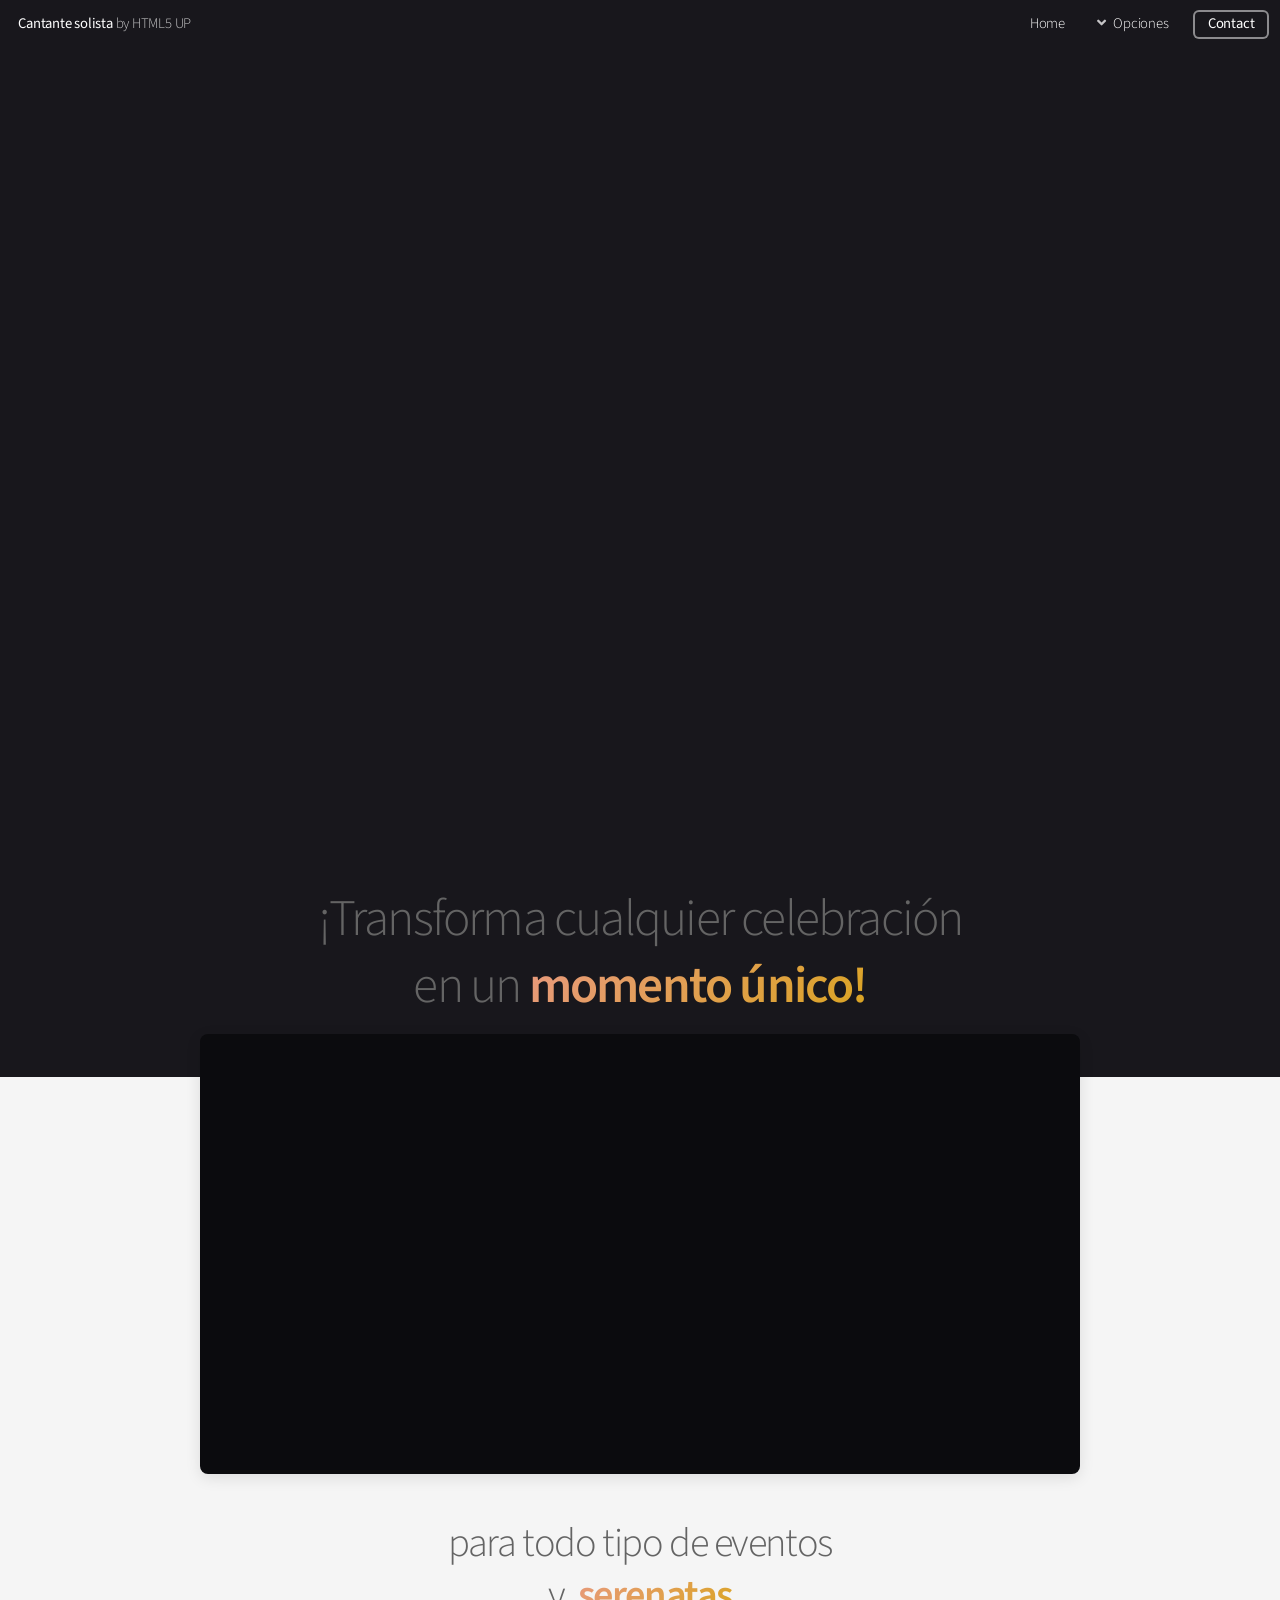
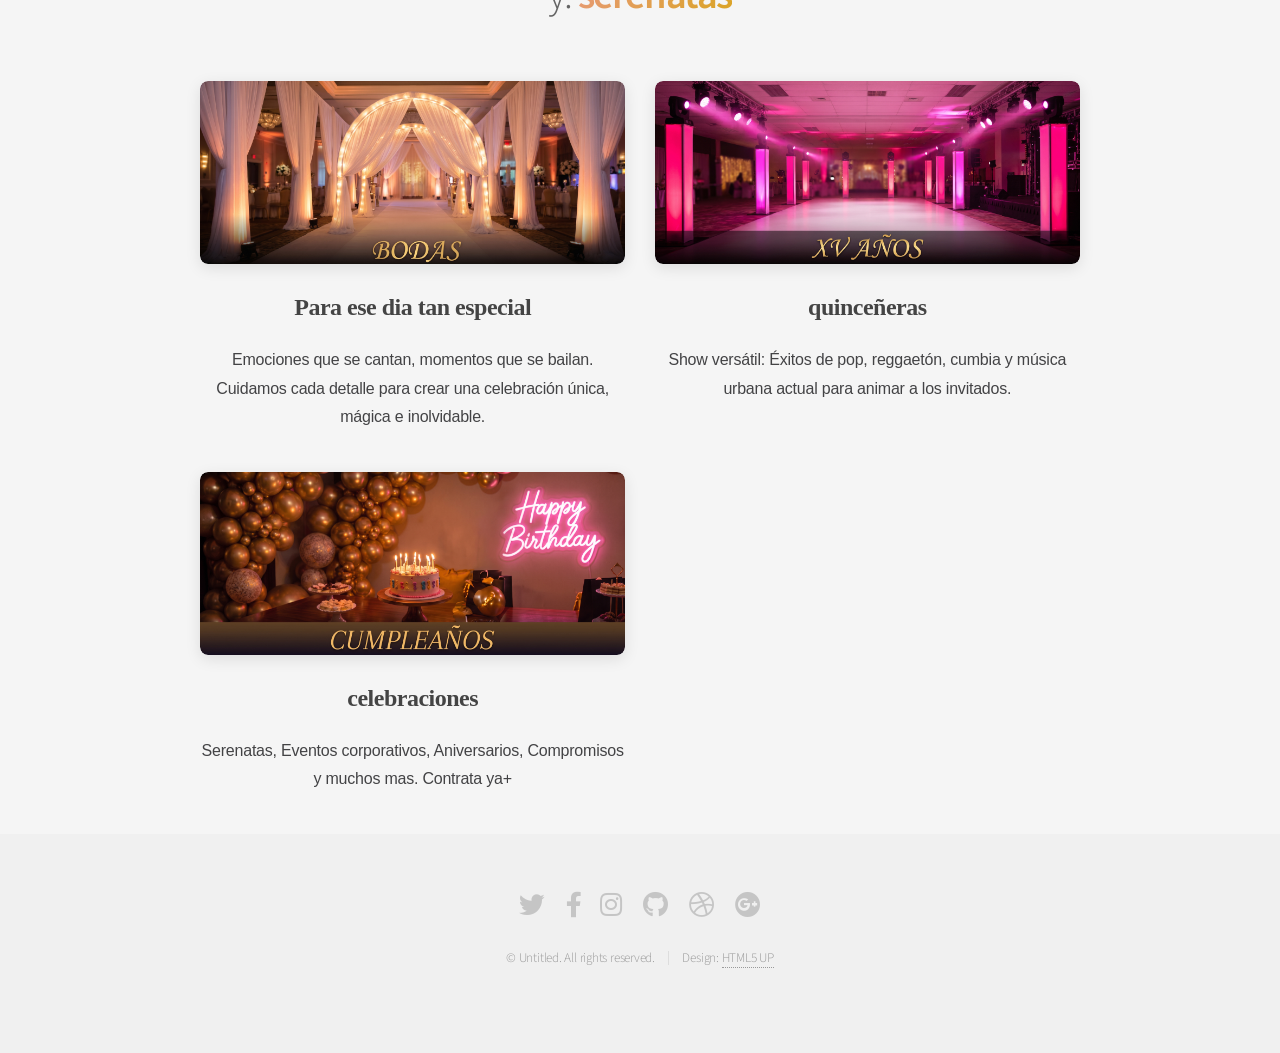
==== index.html @ b0fb89ee "form linked" ====
<!DOCTYPE HTML>
<!--
	Alpha by HTML5 UP
	html5up.net | @ajlkn
	Free for personal and commercial use under the CCA 3.0 license (html5up.net/license)
-->
<html>
	<head>
		<title>Alpha by HTML5 UP</title>
		<meta charset="utf-8" />
		<meta name="viewport" content="width=device-width, initial-scale=1, user-scalable=no" />
		<link rel="stylesheet" href="assets/css/main.css" />
		<link rel="stylesheet" href="assets/css/custom.css" />
	</head>
	<body class="landing is-preload">
		<div id="page-wrapper">

			<!-- Header -->
				<header id="header" class="alt">
					<h1><a href="index.html">Cantante solista</a> by HTML5 UP</h1>
					<nav id="nav">
						<ul>
							<li><a href="index.html">Home</a></li>
							<li>
								<a href="#" class="icon solid fa-angle-down">Opciones</a>
								<ul>
									<li><a href="generic.html">Galeria</a></li>
									<li><a href="contrataciones.html">Contrataciones</a></li>
								
									<li><a href="generic2.html">About</a></li>
									<!-- 	<li>
										<a href="#">Submenu</a>
										<ul>
											<li><a href="#">Option One</a></li>
											<li><a href="#">Option Two</a></li>
											<li><a href="#">Option Three</a></li>
											<li><a href="#">Option Four</a></li>
										</ul>
									</li>-->
								</ul>
							</li>
							<li><a href="contact.html" class="button">Contact</a></li> 
						</ul>
					</nav>
				</header>

			<!-- Banner -->
				<section id="banner">
    <!-- Tu video de fondo -->
    <video id="hero-video" autoplay muted playsinline poster="images/primer-cuadro.jpg">
        <source src="images/hero_img.mp4" type="video/mp4">
    </video>

    <!-- NUEVO: Contenedor para animar todo el texto junto -->
    <div id="banner-text">
        <h2>Cantante Solista</h2>
        
        <div class="banner-badge-container">
            <span class="badge-pill">
                <i class="icon solid fa-star"></i> 100% VERSÁTIL <i class="icon solid fa-star"></i>
            </span>
            <p class="banner-highlight">
                ¡Hago de tu evento <span class="gold-sparkle">algo inolvidable!</span>
            </p>
            <span class="banner-subtag">Pasión, Energía &amp; Elegancia</span>
        </div>

        <ul class="actions special">
            <li><a href="#contacto" class="button">Contáctame</a></li>
        </ul>
    </div>
</section>

			<!-- Main -->
				<section id="main" class="container">
    <section class="box special intro-hero">
        <header class="major">
            <h2 class="title-dynamic">
                ¡Transforma cualquier celebración 
                <br />
                en un <span class="highlight-text">momento único!</span>
            </h2>
          
        </header>
        
        <!-- Contenedor con efecto de brillo interactivo -->
       <div class="image featured image-interactive">
    <!-- Reemplazamos <img> por <video> -->
   <video autoplay loop muted playsinline preload="auto">
    <source src="images/PrimerVideo.mp4" type="video/mp4" autoplay loop muted playsinline>
    Tu navegador no soporta videos HTML5.
</video>

    <div class="image-overlay-glow"></div>
</div>
    </section>

				<!--	<section class="box special features">
						<div class="features-row">
							<section>
								<span class="icon solid major fa-bolt accent2"></span>
								<h3>Magna etiam</h3>
								<p>Integer volutpat ante et accumsan commophasellus sed aliquam feugiat lorem aliquet ut enim rutrum phasellus iaculis accumsan dolore magna aliquam veroeros.</p>
							</section>
							<section>
								<span class="icon solid major fa-chart-area accent3"></span>
								<h3>Ipsum dolor</h3>
								<p>Integer volutpat ante et accumsan commophasellus sed aliquam feugiat lorem aliquet ut enim rutrum phasellus iaculis accumsan dolore magna aliquam veroeros.</p>
							</section>
						</div>
						<div class="features-row">
							<section>
								<span class="icon solid major fa-cloud accent4"></span>
								<h3>Sed feugiat</h3>
								<p>Integer volutpat ante et accumsan commophasellus sed aliquam feugiat lorem aliquet ut enim rutrum phasellus iaculis accumsan dolore magna aliquam veroeros.</p>
							</section>
							<section>
								<span class="icon solid major fa-lock accent5"></span>
								<h3>Enim phasellus</h3>
								<p>Integer volutpat ante et accumsan commophasellus sed aliquam feugiat lorem aliquet ut enim rutrum phasellus iaculis accumsan dolore magna aliquam veroeros.</p>
							</section>
						</div>
					</section>
-->

<header class="major">
            <h2 class="title-dynamic">
                para todo tipo de eventos 
                <br />
               y.
			    <span class="highlight-text">serenatas</span>
            </h2>
          
        </header>














					<div class="row">
						<div class="col-6 col-12-narrower">

							<section class="box special">
								<span class="image featured"><img src="images/bodas2.jfif" alt="" /></span>
								<h3>Para ese dia tan especial</h3>
								<p>Emociones que se cantan, momentos que se bailan. Cuidamos cada detalle  para crear una celebración única, mágica e inolvidable.</p>
								
							</section>

						</div>


	<div class="col-6 col-12-narrower">

							<section class="box special">
								<span class="image featured"><img src="images/xv1.jfif" alt="" /></span>
								<h3>quinceñeras</h3>
								<p>Show versátil: Éxitos de pop, reggaetón, cumbia y música urbana actual para animar a los invitados.</p>
								
							</section>

						</div>








						<div class="col-6 col-12-narrower">

							<section class="box special">
								<span class="image featured"><img src="images/cumple2.jfif" alt="" /></span>
								<h3>celebraciones</h3>
								<p>Serenatas, Eventos corporativos, Aniversarios, Compromisos y muchos mas. Contrata ya+</p>
								
							</section>

						</div>
					</div>

				</section>

			<!-- CTA -->
			

			<!-- Footer -->
				<footer id="footer">
					<ul class="icons">
						<li><a href="#" class="icon brands fa-twitter"><span class="label">Twitter</span></a></li>
						<li><a href="#" class="icon brands fa-facebook-f"><span class="label">F
						<li><a href="#" class="icon brands fa-instagram"><span class="label">Instagram</span></a></li>
						<li><a href="#" class="icon brands fa-github"><span class="label">Github</span></a></li>
						<li><a href="#" class="icon brands fa-dribbble"><span class="label">Dribbble</span></a></li>
						<li><a href="#" class="icon brands fa-google-plus"><span class="label">Google+</span></a></li>
					</ul>
					<ul class="copyright">
						<li>&copy; Untitled. All rights reserved.</li><li>Design: <a href="http://html5up.net">HTML5 UP</a></li>
					</ul>
				</footer>

		</div>

		<!-- Scripts -->
			<script src="assets/js/jquery.min.js"></script>
			<script src="assets/js/jquery.dropotron.min.js"></script>
			<script src="assets/js/jquery.scrollex.min.js"></script>
			<script src="assets/js/browser.min.js"></script>
			<script src="assets/js/breakpoints.min.js"></script>
			<script src="assets/js/util.js"></script>
			<script src="assets/js/main.js"></script>



		<script>
    document.addEventListener("DOMContentLoaded", function() {
        var bgVideo = document.getElementById("hero-video");
        var bannerText = document.getElementById("banner-text");

        if (bgVideo && bannerText) {
            
            // Evento: Cuando el video llega a su fin
            bgVideo.addEventListener("ended", function() {
                // 1. Desvanece el video
                bgVideo.style.opacity = "0";
                setTimeout(function() {
                    bgVideo.style.display = "none";
                }, 500);
                
                // 2. Aparece el texto con animación
                bannerText.classList.add("show-text");
            });

            // Seguro (Fallback): Si el navegador de un celular bloquea el video por ahorro de batería, 
            // mostramos el texto de inmediato para que tu página no se quede vacía.
            var playPromise = bgVideo.play();
            if (playPromise !== undefined) {
                playPromise.catch(function(error) {
                    bannerText.classList.add("show-text");
                });
            }
        }
    });
</script>
	</body>
</html>
---- assets/css/main.css ----
@import url("fontawesome-all.min.css");
@import url("https://fonts.googleapis.com/css?family=Source+Sans+Pro:300,400,300italic,400italic");

/*
	Alpha by HTML5 UP
	html5up.net | @ajlkn
	Free for personal and commercial use under the CCA 3.0 license (html5up.net/license)
*/

/* Reset */

	html, body, div, span, applet, object,
	iframe, h1, h2, h3, h4, h5, h6, p, blockquote,
	pre, a, abbr, acronym, address, big, cite,
	code, del, dfn, em, img, ins, kbd, q, s, samp,
	small, strike, strong, sub, sup, tt, var, b,
	u, i, center, dl, dt, dd, ol, ul, li, fieldset,
	form, label, legend, table, caption, tbody,
	tfoot, thead, tr, th, td, article, aside,
	canvas, details, embed, figure, figcaption,
	footer, header, hgroup, menu, nav, output, ruby,
	section, summary, time, mark, audio, video {
		margin: 0;
		padding: 0;
		border: 0;
		font-size: 100%;
		font: inherit;
		vertical-align: baseline;
	}

	article, aside, details, figcaption, figure,
	footer, header, hgroup, menu, nav, section {
		display: block;
	}

	body {
		line-height: 1;
	}

	ol, ul {
		list-style: none;
	}

	blockquote, q {
		quotes: none;
	}

		blockquote:before, blockquote:after, q:before, q:after {
			content: '';
			content: none;
		}

	table {
		border-collapse: collapse;
		border-spacing: 0;
	}

	body {
		-webkit-text-size-adjust: none;
	}

	mark {
		background-color: transparent;
		color: inherit;
	}

	input::-moz-focus-inner {
		border: 0;
		padding: 0;
	}

	input, select, textarea {
		-moz-appearance: none;
		-webkit-appearance: none;
		-ms-appearance: none;
		appearance: none;
	}

/* Basic */

	@-ms-viewport {
		width: device-width;
	}

	body {
		-ms-overflow-style: scrollbar;
	}

	@media screen and (max-width: 480px) {

		html, body {
			min-width: 320px;
		}

	}

	html {
		box-sizing: border-box;
	}

	*, *:before, *:after {
		box-sizing: inherit;
	}

	body {
		background: #f5f5f5;
	}

	body, input, select, textarea {
		color: #777;
		font-family: "Source Sans Pro", sans-serif;
		font-size: 16pt;
		font-weight: 300;
		line-height: 1.65em;
		letter-spacing: -0.015em;
	}

	a {
		-moz-transition: color 0.2s ease-in-out, border-bottom-color 0.2s ease-in-out;
		-webkit-transition: color 0.2s ease-in-out, border-bottom-color 0.2s ease-in-out;
		-ms-transition: color 0.2s ease-in-out, border-bottom-color 0.2s ease-in-out;
		transition: color 0.2s ease-in-out, border-bottom-color 0.2s ease-in-out;
		border-bottom: dotted 1px;
		color: #e89980;
		text-decoration: none;
	}

		a:hover {
			border-bottom-color: transparent;
		}

	strong, b {
		color: #646464;
		font-weight: 400;
	}

	em, i {
		font-style: italic;
	}

	p {
		margin: 0 0 2em 0;
	}

	h1, h2, h3, h4, h5, h6 {
		color: #646464;
		font-weight: 300;
		line-height: 1em;
		margin: 0 0 0.5em 0;
	}

		h1 a, h2 a, h3 a, h4 a, h5 a, h6 a {
			color: inherit;
			text-decoration: none;
		}

	h2 {
		font-size: 2.25em;
		line-height: 1.5em;
		letter-spacing: -0.035em;
	}

	h3 {
		font-size: 1.75em;
		line-height: 1.5em;
		letter-spacing: -0.025em;
	}

	h4 {
		font-size: 1.1em;
		line-height: 1.5em;
		letter-spacing: 0;
	}

	h5 {
		font-size: 0.9em;
		line-height: 1.5em;
		letter-spacing: 0;
	}

	h6 {
		font-size: 0.7em;
		line-height: 1.5em;
		letter-spacing: 0;
	}

	sub {
		font-size: 0.8em;
		position: relative;
		top: 0.5em;
	}

	sup {
		font-size: 0.8em;
		position: relative;
		top: -0.5em;
	}

	hr {
		border: 0;
		border-bottom: solid 2px #e5e5e5;
		margin: 2em 0;
	}

		hr.major {
			margin: 3em 0;
		}

	blockquote {
		border-left: solid 4px #e5e5e5;
		font-style: italic;
		margin: 0 0 2em 0;
		padding: 0.5em 0 0.5em 2em;
	}

	pre {
		-webkit-overflow-scrolling: touch;
		background: #f8f8f8;
		border-radius: 6px;
		border: solid 1px #e5e5e5;
		font-family: monospace;
		font-size: 0.9em;
		line-height: 1.75em;
		margin: 0 0 2em 0;
		overflow-x: auto;
		padding: 1em 1.5em;
	}

	code {
		background: #f8f8f8;
		border-radius: 6px;
		border: solid 1px #e5e5e5;
		font-family: monospace;
		font-size: 0.9em;
		margin: 0 0.25em;
		padding: 0.25em 0.65em;
	}

	.align-left {
		text-align: left;
	}

	.align-center {
		text-align: center;
	}

	.align-right {
		text-align: right;
	}

/* Row */

	.row {
		display: flex;
		flex-wrap: wrap;
		box-sizing: border-box;
		align-items: stretch;
	}

		.row > * {
			box-sizing: border-box;
		}

		.row.gtr-uniform > * > :last-child {
			margin-bottom: 0;
		}

		.row.aln-left {
			justify-content: flex-start;
		}

		.row.aln-center {
			justify-content: center;
		}

		.row.aln-right {
			justify-content: flex-end;
		}

		.row.aln-top {
			align-items: flex-start;
		}

		.row.aln-middle {
			align-items: center;
		}

		.row.aln-bottom {
			align-items: flex-end;
		}

		.row > .imp {
			order: -1;
		}

		.row > .col-1 {
			width: 8.33333%;
		}

		.row > .off-1 {
			margin-left: 8.33333%;
		}

		.row > .col-2 {
			width: 16.66667%;
		}

		.row > .off-2 {
			margin-left: 16.66667%;
		}

		.row > .col-3 {
			width: 25%;
		}

		.row > .off-3 {
			margin-left: 25%;
		}

		.row > .col-4 {
			width: 33.33333%;
		}

		.row > .off-4 {
			margin-left: 33.33333%;
		}

		.row > .col-5 {
			width: 41.66667%;
		}

		.row > .off-5 {
			margin-left: 41.66667%;
		}

		.row > .col-6 {
			width: 50%;
		}

		.row > .off-6 {
			margin-left: 50%;
		}

		.row > .col-7 {
			width: 58.33333%;
		}

		.row > .off-7 {
			margin-left: 58.33333%;
		}

		.row > .col-8 {
			width: 66.66667%;
		}

		.row > .off-8 {
			margin-left: 66.66667%;
		}

		.row > .col-9 {
			width: 75%;
		}

		.row > .off-9 {
			margin-left: 75%;
		}

		.row > .col-10 {
			width: 83.33333%;
		}

		.row > .off-10 {
			margin-left: 83.33333%;
		}

		.row > .col-11 {
			width: 91.66667%;
		}

		.row > .off-11 {
			margin-left: 91.66667%;
		}

		.row > .col-12 {
			width: 100%;
		}

		.row > .off-12 {
			margin-left: 100%;
		}

		.row.gtr-0 {
			margin-top: 0;
			margin-left: 0em;
		}

			.row.gtr-0 > * {
				padding: 0 0 0 0em;
			}

			.row.gtr-0.gtr-uniform {
				margin-top: 0em;
			}

				.row.gtr-0.gtr-uniform > * {
					padding-top: 0em;
				}

		.row.gtr-25 {
			margin-top: 0;
			margin-left: -0.5em;
		}

			.row.gtr-25 > * {
				padding: 0 0 0 0.5em;
			}

			.row.gtr-25.gtr-uniform {
				margin-top: -0.5em;
			}

				.row.gtr-25.gtr-uniform > * {
					padding-top: 0.5em;
				}

		.row.gtr-50 {
			margin-top: 0;
			margin-left: -1em;
		}

			.row.gtr-50 > * {
				padding: 0 0 0 1em;
			}

			.row.gtr-50.gtr-uniform {
				margin-top: -1em;
			}

				.row.gtr-50.gtr-uniform > * {
					padding-top: 1em;
				}

		.row {
			margin-top: 0;
			margin-left: -2em;
		}

			.row > * {
				padding: 0 0 0 2em;
			}

			.row.gtr-uniform {
				margin-top: -2em;
			}

				.row.gtr-uniform > * {
					padding-top: 2em;
				}

		.row.gtr-150 {
			margin-top: 0;
			margin-left: -3em;
		}

			.row.gtr-150 > * {
				padding: 0 0 0 3em;
			}

			.row.gtr-150.gtr-uniform {
				margin-top: -3em;
			}

				.row.gtr-150.gtr-uniform > * {
					padding-top: 3em;
				}

		.row.gtr-200 {
			margin-top: 0;
			margin-left: -4em;
		}

			.row.gtr-200 > * {
				padding: 0 0 0 4em;
			}

			.row.gtr-200.gtr-uniform {
				margin-top: -4em;
			}

				.row.gtr-200.gtr-uniform > * {
					padding-top: 4em;
				}

		@media screen and (max-width: 1680px) {

			.row {
				display: flex;
				flex-wrap: wrap;
				box-sizing: border-box;
				align-items: stretch;
			}

				.row > * {
					box-sizing: border-box;
				}

				.row.gtr-uniform > * > :last-child {
					margin-bottom: 0;
				}

				.row.aln-left {
					justify-content: flex-start;
				}

				.row.aln-center {
					justify-content: center;
				}

				.row.aln-right {
					justify-content: flex-end;
				}

				.row.aln-top {
					align-items: flex-start;
				}

				.row.aln-middle {
					align-items: center;
				}

				.row.aln-bottom {
					align-items: flex-end;
				}

				.row > .imp-wide {
					order: -1;
				}

				.row > .col-1-wide {
					width: 8.33333%;
				}

				.row > .off-1-wide {
					margin-left: 8.33333%;
				}

				.row > .col-2-wide {
					width: 16.66667%;
				}

				.row > .off-2-wide {
					margin-left: 16.66667%;
				}

				.row > .col-3-wide {
					width: 25%;
				}

				.row > .off-3-wide {
					margin-left: 25%;
				}

				.row > .col-4-wide {
					width: 33.33333%;
				}

				.row > .off-4-wide {
					margin-left: 33.33333%;
				}

				.row > .col-5-wide {
					width: 41.66667%;
				}

				.row > .off-5-wide {
					margin-left: 41.66667%;
				}

				.row > .col-6-wide {
					width: 50%;
				}

				.row > .off-6-wide {
					margin-left: 50%;
				}

				.row > .col-7-wide {
					width: 58.33333%;
				}

				.row > .off-7-wide {
					margin-left: 58.33333%;
				}

				.row > .col-8-wide {
					width: 66.66667%;
				}

				.row > .off-8-wide {
					margin-left: 66.66667%;
				}

				.row > .col-9-wide {
					width: 75%;
				}

				.row > .off-9-wide {
					margin-left: 75%;
				}

				.row > .col-10-wide {
					width: 83.33333%;
				}

				.row > .off-10-wide {
					margin-left: 83.33333%;
				}

				.row > .col-11-wide {
					width: 91.66667%;
				}

				.row > .off-11-wide {
					margin-left: 91.66667%;
				}

				.row > .col-12-wide {
					width: 100%;
				}

				.row > .off-12-wide {
					margin-left: 100%;
				}

				.row.gtr-0 {
					margin-top: 0;
					margin-left: 0em;
				}

					.row.gtr-0 > * {
						padding: 0 0 0 0em;
					}

					.row.gtr-0.gtr-uniform {
						margin-top: 0em;
					}

						.row.gtr-0.gtr-uniform > * {
							padding-top: 0em;
						}

				.row.gtr-25 {
					margin-top: 0;
					margin-left: -0.5em;
				}

					.row.gtr-25 > * {
						padding: 0 0 0 0.5em;
					}

					.row.gtr-25.gtr-uniform {
						margin-top: -0.5em;
					}

						.row.gtr-25.gtr-uniform > * {
							padding-top: 0.5em;
						}

				.row.gtr-50 {
					margin-top: 0;
					margin-left: -1em;
				}

					.row.gtr-50 > * {
						padding: 0 0 0 1em;
					}

					.row.gtr-50.gtr-uniform {
						margin-top: -1em;
					}

						.row.gtr-50.gtr-uniform > * {
							padding-top: 1em;
						}

				.row {
					margin-top: 0;
					margin-left: -2em;
				}

					.row > * {
						padding: 0 0 0 2em;
					}

					.row.gtr-uniform {
						margin-top: -2em;
					}

						.row.gtr-uniform > * {
							padding-top: 2em;
						}

				.row.gtr-150 {
					margin-top: 0;
					margin-left: -3em;
				}

					.row.gtr-150 > * {
						padding: 0 0 0 3em;
					}

					.row.gtr-150.gtr-uniform {
						margin-top: -3em;
					}

						.row.gtr-150.gtr-uniform > * {
							padding-top: 3em;
						}

				.row.gtr-200 {
					margin-top: 0;
					margin-left: -4em;
				}

					.row.gtr-200 > * {
						padding: 0 0 0 4em;
					}

					.row.gtr-200.gtr-uniform {
						margin-top: -4em;
					}

						.row.gtr-200.gtr-uniform > * {
							padding-top: 4em;
						}

		}

		@media screen and (max-width: 1280px) {

			.row {
				display: flex;
				flex-wrap: wrap;
				box-sizing: border-box;
				align-items: stretch;
			}

				.row > * {
					box-sizing: border-box;
				}

				.row.gtr-uniform > * > :last-child {
					margin-bottom: 0;
				}

				.row.aln-left {
					justify-content: flex-start;
				}

				.row.aln-center {
					justify-content: center;
				}

				.row.aln-right {
					justify-content: flex-end;
				}

				.row.aln-top {
					align-items: flex-start;
				}

				.row.aln-middle {
					align-items: center;
				}

				.row.aln-bottom {
					align-items: flex-end;
				}

				.row > .imp-normal {
					order: -1;
				}

				.row > .col-1-normal {
					width: 8.33333%;
				}

				.row > .off-1-normal {
					margin-left: 8.33333%;
				}

				.row > .col-2-normal {
					width: 16.66667%;
				}

				.row > .off-2-normal {
					margin-left: 16.66667%;
				}

				.row > .col-3-normal {
					width: 25%;
				}

				.row > .off-3-normal {
					margin-left: 25%;
				}

				.row > .col-4-normal {
					width: 33.33333%;
				}

				.row > .off-4-normal {
					margin-left: 33.33333%;
				}

				.row > .col-5-normal {
					width: 41.66667%;
				}

				.row > .off-5-normal {
					margin-left: 41.66667%;
				}

				.row > .col-6-normal {
					width: 50%;
				}

				.row > .off-6-normal {
					margin-left: 50%;
				}

				.row > .col-7-normal {
					width: 58.33333%;
				}

				.row > .off-7-normal {
					margin-left: 58.33333%;
				}

				.row > .col-8-normal {
					width: 66.66667%;
				}

				.row > .off-8-normal {
					margin-left: 66.66667%;
				}

				.row > .col-9-normal {
					width: 75%;
				}

				.row > .off-9-normal {
					margin-left: 75%;
				}

				.row > .col-10-normal {
					width: 83.33333%;
				}

				.row > .off-10-normal {
					margin-left: 83.33333%;
				}

				.row > .col-11-normal {
					width: 91.66667%;
				}

				.row > .off-11-normal {
					margin-left: 91.66667%;
				}

				.row > .col-12-normal {
					width: 100%;
				}

				.row > .off-12-normal {
					margin-left: 100%;
				}

				.row.gtr-0 {
					margin-top: 0;
					margin-left: 0em;
				}

					.row.gtr-0 > * {
						padding: 0 0 0 0em;
					}

					.row.gtr-0.gtr-uniform {
						margin-top: 0em;
					}

						.row.gtr-0.gtr-uniform > * {
							padding-top: 0em;
						}

				.row.gtr-25 {
					margin-top: 0;
					margin-left: -0.5em;
				}

					.row.gtr-25 > * {
						padding: 0 0 0 0.5em;
					}

					.row.gtr-25.gtr-uniform {
						margin-top: -0.5em;
					}

						.row.gtr-25.gtr-uniform > * {
							padding-top: 0.5em;
						}

				.row.gtr-50 {
					margin-top: 0;
					margin-left: -1em;
				}

					.row.gtr-50 > * {
						padding: 0 0 0 1em;
					}

					.row.gtr-50.gtr-uniform {
						margin-top: -1em;
					}

						.row.gtr-50.gtr-uniform > * {
							padding-top: 1em;
						}

				.row {
					margin-top: 0;
					margin-left: -2em;
				}

					.row > * {
						padding: 0 0 0 2em;
					}

					.row.gtr-uniform {
						margin-top: -2em;
					}

						.row.gtr-uniform > * {
							padding-top: 2em;
						}

				.row.gtr-150 {
					margin-top: 0;
					margin-left: -3em;
				}

					.row.gtr-150 > * {
						padding: 0 0 0 3em;
					}

					.row.gtr-150.gtr-uniform {
						margin-top: -3em;
					}

						.row.gtr-150.gtr-uniform > * {
							padding-top: 3em;
						}

				.row.gtr-200 {
					margin-top: 0;
					margin-left: -4em;
				}

					.row.gtr-200 > * {
						padding: 0 0 0 4em;
					}

					.row.gtr-200.gtr-uniform {
						margin-top: -4em;
					}

						.row.gtr-200.gtr-uniform > * {
							padding-top: 4em;
						}

		}

		@media screen and (max-width: 980px) {

			.row {
				display: flex;
				flex-wrap: wrap;
				box-sizing: border-box;
				align-items: stretch;
			}

				.row > * {
					box-sizing: border-box;
				}

				.row.gtr-uniform > * > :last-child {
					margin-bottom: 0;
				}

				.row.aln-left {
					justify-content: flex-start;
				}

				.row.aln-center {
					justify-content: center;
				}

				.row.aln-right {
					justify-content: flex-end;
				}

				.row.aln-top {
					align-items: flex-start;
				}

				.row.aln-middle {
					align-items: center;
				}

				.row.aln-bottom {
					align-items: flex-end;
				}

				.row > .imp-narrow {
					order: -1;
				}

				.row > .col-1-narrow {
					width: 8.33333%;
				}

				.row > .off-1-narrow {
					margin-left: 8.33333%;
				}

				.row > .col-2-narrow {
					width: 16.66667%;
				}

				.row > .off-2-narrow {
					margin-left: 16.66667%;
				}

				.row > .col-3-narrow {
					width: 25%;
				}

				.row > .off-3-narrow {
					margin-left: 25%;
				}

				.row > .col-4-narrow {
					width: 33.33333%;
				}

				.row > .off-4-narrow {
					margin-left: 33.33333%;
				}

				.row > .col-5-narrow {
					width: 41.66667%;
				}

				.row > .off-5-narrow {
					margin-left: 41.66667%;
				}

				.row > .col-6-narrow {
					width: 50%;
				}

				.row > .off-6-narrow {
					margin-left: 50%;
				}

				.row > .col-7-narrow {
					width: 58.33333%;
				}

				.row > .off-7-narrow {
					margin-left: 58.33333%;
				}

				.row > .col-8-narrow {
					width: 66.66667%;
				}

				.row > .off-8-narrow {
					margin-left: 66.66667%;
				}

				.row > .col-9-narrow {
					width: 75%;
				}

				.row > .off-9-narrow {
					margin-left: 75%;
				}

				.row > .col-10-narrow {
					width: 83.33333%;
				}

				.row > .off-10-narrow {
					margin-left: 83.33333%;
				}

				.row > .col-11-narrow {
					width: 91.66667%;
				}

				.row > .off-11-narrow {
					margin-left: 91.66667%;
				}

				.row > .col-12-narrow {
					width: 100%;
				}

				.row > .off-12-narrow {
					margin-left: 100%;
				}

				.row.gtr-0 {
					margin-top: 0;
					margin-left: 0em;
				}

					.row.gtr-0 > * {
						padding: 0 0 0 0em;
					}

					.row.gtr-0.gtr-uniform {
						margin-top: 0em;
					}

						.row.gtr-0.gtr-uniform > * {
							padding-top: 0em;
						}

				.row.gtr-25 {
					margin-top: 0;
					margin-left: -0.5em;
				}

					.row.gtr-25 > * {
						padding: 0 0 0 0.5em;
					}

					.row.gtr-25.gtr-uniform {
						margin-top: -0.5em;
					}

						.row.gtr-25.gtr-uniform > * {
							padding-top: 0.5em;
						}

				.row.gtr-50 {
					margin-top: 0;
					margin-left: -1em;
				}

					.row.gtr-50 > * {
						padding: 0 0 0 1em;
					}

					.row.gtr-50.gtr-uniform {
						margin-top: -1em;
					}

						.row.gtr-50.gtr-uniform > * {
							padding-top: 1em;
						}

				.row {
					margin-top: 0;
					margin-left: -2em;
				}

					.row > * {
						padding: 0 0 0 2em;
					}

					.row.gtr-uniform {
						margin-top: -2em;
					}

						.row.gtr-uniform > * {
							padding-top: 2em;
						}

				.row.gtr-150 {
					margin-top: 0;
					margin-left: -3em;
				}

					.row.gtr-150 > * {
						padding: 0 0 0 3em;
					}

					.row.gtr-150.gtr-uniform {
						margin-top: -3em;
					}

						.row.gtr-150.gtr-uniform > * {
							padding-top: 3em;
						}

				.row.gtr-200 {
					margin-top: 0;
					margin-left: -4em;
				}

					.row.gtr-200 > * {
						padding: 0 0 0 4em;
					}

					.row.gtr-200.gtr-uniform {
						margin-top: -4em;
					}

						.row.gtr-200.gtr-uniform > * {
							padding-top: 4em;
						}

		}

		@media screen and (max-width: 840px) {

			.row {
				display: flex;
				flex-wrap: wrap;
				box-sizing: border-box;
				align-items: stretch;
			}

				.row > * {
					box-sizing: border-box;
				}

				.row.gtr-uniform > * > :last-child {
					margin-bottom: 0;
				}

				.row.aln-left {
					justify-content: flex-start;
				}

				.row.aln-center {
					justify-content: center;
				}

				.row.aln-right {
					justify-content: flex-end;
				}

				.row.aln-top {
					align-items: flex-start;
				}

				.row.aln-middle {
					align-items: center;
				}

				.row.aln-bottom {
					align-items: flex-end;
				}

				.row > .imp-narrower {
					order: -1;
				}

				.row > .col-1-narrower {
					width: 8.33333%;
				}

				.row > .off-1-narrower {
					margin-left: 8.33333%;
				}

				.row > .col-2-narrower {
					width: 16.66667%;
				}

				.row > .off-2-narrower {
					margin-left: 16.66667%;
				}

				.row > .col-3-narrower {
					width: 25%;
				}

				.row > .off-3-narrower {
					margin-left: 25%;
				}

				.row > .col-4-narrower {
					width: 33.33333%;
				}

				.row > .off-4-narrower {
					margin-left: 33.33333%;
				}

				.row > .col-5-narrower {
					width: 41.66667%;
				}

				.row > .off-5-narrower {
					margin-left: 41.66667%;
				}

				.row > .col-6-narrower {
					width: 50%;
				}

				.row > .off-6-narrower {
					margin-left: 50%;
				}

				.row > .col-7-narrower {
					width: 58.33333%;
				}

				.row > .off-7-narrower {
					margin-left: 58.33333%;
				}

				.row > .col-8-narrower {
					width: 66.66667%;
				}

				.row > .off-8-narrower {
					margin-left: 66.66667%;
				}

				.row > .col-9-narrower {
					width: 75%;
				}

				.row > .off-9-narrower {
					margin-left: 75%;
				}

				.row > .col-10-narrower {
					width: 83.33333%;
				}

				.row > .off-10-narrower {
					margin-left: 83.33333%;
				}

				.row > .col-11-narrower {
					width: 91.66667%;
				}

				.row > .off-11-narrower {
					margin-left: 91.66667%;
				}

				.row > .col-12-narrower {
					width: 100%;
				}

				.row > .off-12-narrower {
					margin-left: 100%;
				}

				.row.gtr-0 {
					margin-top: 0;
					margin-left: 0em;
				}

					.row.gtr-0 > * {
						padding: 0 0 0 0em;
					}

					.row.gtr-0.gtr-uniform {
						margin-top: 0em;
					}

						.row.gtr-0.gtr-uniform > * {
							padding-top: 0em;
						}

				.row.gtr-25 {
					margin-top: 0;
					margin-left: -0.5em;
				}

					.row.gtr-25 > * {
						padding: 0 0 0 0.5em;
					}

					.row.gtr-25.gtr-uniform {
						margin-top: -0.5em;
					}

						.row.gtr-25.gtr-uniform > * {
							padding-top: 0.5em;
						}

				.row.gtr-50 {
					margin-top: 0;
					margin-left: -1em;
				}

					.row.gtr-50 > * {
						padding: 0 0 0 1em;
					}

					.row.gtr-50.gtr-uniform {
						margin-top: -1em;
					}

						.row.gtr-50.gtr-uniform > * {
							padding-top: 1em;
						}

				.row {
					margin-top: 0;
					margin-left: -2em;
				}

					.row > * {
						padding: 0 0 0 2em;
					}

					.row.gtr-uniform {
						margin-top: -2em;
					}

						.row.gtr-uniform > * {
							padding-top: 2em;
						}

				.row.gtr-150 {
					margin-top: 0;
					margin-left: -3em;
				}

					.row.gtr-150 > * {
						padding: 0 0 0 3em;
					}

					.row.gtr-150.gtr-uniform {
						margin-top: -3em;
					}

						.row.gtr-150.gtr-uniform > * {
							padding-top: 3em;
						}

				.row.gtr-200 {
					margin-top: 0;
					margin-left: -4em;
				}

					.row.gtr-200 > * {
						padding: 0 0 0 4em;
					}

					.row.gtr-200.gtr-uniform {
						margin-top: -4em;
					}

						.row.gtr-200.gtr-uniform > * {
							padding-top: 4em;
						}

		}

		@media screen and (max-width: 736px) {

			.row {
				display: flex;
				flex-wrap: wrap;
				box-sizing: border-box;
				align-items: stretch;
			}

				.row > * {
					box-sizing: border-box;
				}

				.row.gtr-uniform > * > :last-child {
					margin-bottom: 0;
				}

				.row.aln-left {
					justify-content: flex-start;
				}

				.row.aln-center {
					justify-content: center;
				}

				.row.aln-right {
					justify-content: flex-end;
				}

				.row.aln-top {
					align-items: flex-start;
				}

				.row.aln-middle {
					align-items: center;
				}

				.row.aln-bottom {
					align-items: flex-end;
				}

				.row > .imp-mobile {
					order: -1;
				}

				.row > .col-1-mobile {
					width: 8.33333%;
				}

				.row > .off-1-mobile {
					margin-left: 8.33333%;
				}

				.row > .col-2-mobile {
					width: 16.66667%;
				}

				.row > .off-2-mobile {
					margin-left: 16.66667%;
				}

				.row > .col-3-mobile {
					width: 25%;
				}

				.row > .off-3-mobile {
					margin-left: 25%;
				}

				.row > .col-4-mobile {
					width: 33.33333%;
				}

				.row > .off-4-mobile {
					margin-left: 33.33333%;
				}

				.row > .col-5-mobile {
					width: 41.66667%;
				}

				.row > .off-5-mobile {
					margin-left: 41.66667%;
				}

				.row > .col-6-mobile {
					width: 50%;
				}

				.row > .off-6-mobile {
					margin-left: 50%;
				}

				.row > .col-7-mobile {
					width: 58.33333%;
				}

				.row > .off-7-mobile {
					margin-left: 58.33333%;
				}

				.row > .col-8-mobile {
					width: 66.66667%;
				}

				.row > .off-8-mobile {
					margin-left: 66.66667%;
				}

				.row > .col-9-mobile {
					width: 75%;
				}

				.row > .off-9-mobile {
					margin-left: 75%;
				}

				.row > .col-10-mobile {
					width: 83.33333%;
				}

				.row > .off-10-mobile {
					margin-left: 83.33333%;
				}

				.row > .col-11-mobile {
					width: 91.66667%;
				}

				.row > .off-11-mobile {
					margin-left: 91.66667%;
				}

				.row > .col-12-mobile {
					width: 100%;
				}

				.row > .off-12-mobile {
					margin-left: 100%;
				}

				.row.gtr-0 {
					margin-top: 0;
					margin-left: 0em;
				}

					.row.gtr-0 > * {
						padding: 0 0 0 0em;
					}

					.row.gtr-0.gtr-uniform {
						margin-top: 0em;
					}

						.row.gtr-0.gtr-uniform > * {
							padding-top: 0em;
						}

				.row.gtr-25 {
					margin-top: 0;
					margin-left: -0.5em;
				}

					.row.gtr-25 > * {
						padding: 0 0 0 0.5em;
					}

					.row.gtr-25.gtr-uniform {
						margin-top: -0.5em;
					}

						.row.gtr-25.gtr-uniform > * {
							padding-top: 0.5em;
						}

				.row.gtr-50 {
					margin-top: 0;
					margin-left: -1em;
				}

					.row.gtr-50 > * {
						padding: 0 0 0 1em;
					}

					.row.gtr-50.gtr-uniform {
						margin-top: -1em;
					}

						.row.gtr-50.gtr-uniform > * {
							padding-top: 1em;
						}

				.row {
					margin-top: 0;
					margin-left: -2em;
				}

					.row > * {
						padding: 0 0 0 2em;
					}

					.row.gtr-uniform {
						margin-top: -2em;
					}

						.row.gtr-uniform > * {
							padding-top: 2em;
						}

				.row.gtr-150 {
					margin-top: 0;
					margin-left: -3em;
				}

					.row.gtr-150 > * {
						padding: 0 0 0 3em;
					}

					.row.gtr-150.gtr-uniform {
						margin-top: -3em;
					}

						.row.gtr-150.gtr-uniform > * {
							padding-top: 3em;
						}

				.row.gtr-200 {
					margin-top: 0;
					margin-left: -4em;
				}

					.row.gtr-200 > * {
						padding: 0 0 0 4em;
					}

					.row.gtr-200.gtr-uniform {
						margin-top: -4em;
					}

						.row.gtr-200.gtr-uniform > * {
							padding-top: 4em;
						}

		}

		@media screen and (max-width: 480px) {

			.row {
				display: flex;
				flex-wrap: wrap;
				box-sizing: border-box;
				align-items: stretch;
			}

				.row > * {
					box-sizing: border-box;
				}

				.row.gtr-uniform > * > :last-child {
					margin-bottom: 0;
				}

				.row.aln-left {
					justify-content: flex-start;
				}

				.row.aln-center {
					justify-content: center;
				}

				.row.aln-right {
					justify-content: flex-end;
				}

				.row.aln-top {
					align-items: flex-start;
				}

				.row.aln-middle {
					align-items: center;
				}

				.row.aln-bottom {
					align-items: flex-end;
				}

				.row > .imp-mobilep {
					order: -1;
				}

				.row > .col-1-mobilep {
					width: 8.33333%;
				}

				.row > .off-1-mobilep {
					margin-left: 8.33333%;
				}

				.row > .col-2-mobilep {
					width: 16.66667%;
				}

				.row > .off-2-mobilep {
					margin-left: 16.66667%;
				}

				.row > .col-3-mobilep {
					width: 25%;
				}

				.row > .off-3-mobilep {
					margin-left: 25%;
				}

				.row > .col-4-mobilep {
					width: 33.33333%;
				}

				.row > .off-4-mobilep {
					margin-left: 33.33333%;
				}

				.row > .col-5-mobilep {
					width: 41.66667%;
				}

				.row > .off-5-mobilep {
					margin-left: 41.66667%;
				}

				.row > .col-6-mobilep {
					width: 50%;
				}

				.row > .off-6-mobilep {
					margin-left: 50%;
				}

				.row > .col-7-mobilep {
					width: 58.33333%;
				}

				.row > .off-7-mobilep {
					margin-left: 58.33333%;
				}

				.row > .col-8-mobilep {
					width: 66.66667%;
				}

				.row > .off-8-mobilep {
					margin-left: 66.66667%;
				}

				.row > .col-9-mobilep {
					width: 75%;
				}

				.row > .off-9-mobilep {
					margin-left: 75%;
				}

				.row > .col-10-mobilep {
					width: 83.33333%;
				}

				.row > .off-10-mobilep {
					margin-left: 83.33333%;
				}

				.row > .col-11-mobilep {
					width: 91.66667%;
				}

				.row > .off-11-mobilep {
					margin-left: 91.66667%;
				}

				.row > .col-12-mobilep {
					width: 100%;
				}

				.row > .off-12-mobilep {
					margin-left: 100%;
				}

				.row.gtr-0 {
					margin-top: 0;
					margin-left: 0em;
				}

					.row.gtr-0 > * {
						padding: 0 0 0 0em;
					}

					.row.gtr-0.gtr-uniform {
						margin-top: 0em;
					}

						.row.gtr-0.gtr-uniform > * {
							padding-top: 0em;
						}

				.row.gtr-25 {
					margin-top: 0;
					margin-left: -0.5em;
				}

					.row.gtr-25 > * {
						padding: 0 0 0 0.5em;
					}

					.row.gtr-25.gtr-uniform {
						margin-top: -0.5em;
					}

						.row.gtr-25.gtr-uniform > * {
							padding-top: 0.5em;
						}

				.row.gtr-50 {
					margin-top: 0;
					margin-left: -1em;
				}

					.row.gtr-50 > * {
						padding: 0 0 0 1em;
					}

					.row.gtr-50.gtr-uniform {
						margin-top: -1em;
					}

						.row.gtr-50.gtr-uniform > * {
							padding-top: 1em;
						}

				.row {
					margin-top: 0;
					margin-left: -2em;
				}

					.row > * {
						padding: 0 0 0 2em;
					}

					.row.gtr-uniform {
						margin-top: -2em;
					}

						.row.gtr-uniform > * {
							padding-top: 2em;
						}

				.row.gtr-150 {
					margin-top: 0;
					margin-left: -3em;
				}

					.row.gtr-150 > * {
						padding: 0 0 0 3em;
					}

					.row.gtr-150.gtr-uniform {
						margin-top: -3em;
					}

						.row.gtr-150.gtr-uniform > * {
							padding-top: 3em;
						}

				.row.gtr-200 {
					margin-top: 0;
					margin-left: -4em;
				}

					.row.gtr-200 > * {
						padding: 0 0 0 4em;
					}

					.row.gtr-200.gtr-uniform {
						margin-top: -4em;
					}

						.row.gtr-200.gtr-uniform > * {
							padding-top: 4em;
						}

		}

/* Container */

	.container {
		margin: 0 auto;
		max-width: calc(100% - 5em);
		width: 60em;
	}

		.container.xsmall {
			width: 15em;
		}

		.container.small {
			width: 30em;
		}

		.container.medium {
			width: 45em;
		}

		.container.large {
			width: 75em;
		}

		.container.xlarge {
			width: 90em;
		}

		.container.max {
			width: 100%;
		}

		@media screen and (max-width: 840px) {

			.container {
				width: 100% !important;
			}

		}

		@media screen and (max-width: 736px) {

			.container {
				max-width: 100%;
			}

		}

/* Section/Article */

	section.special, article.special {
		text-align: center;
	}

	header p {
		color: #999;
		position: relative;
		margin: 0 0 1.5em 0;
		font-style: italic;
	}

	header h2 + p {
		font-size: 1.25em;
		margin-top: -1em;
		line-height: 1.5em;
	}

	header h3 + p {
		font-size: 1.1em;
		margin-top: -0.85em;
		line-height: 1.5em;
	}

	header h4 + p,
	header h5 + p,
	header h6 + p {
		font-size: 0.8em;
		margin-top: -0.5em;
		line-height: 1.5em;
	}

	header.major {
		padding: 1em 0;
		text-align: center;
	}

		header.major h2 {
			margin: 0;
		}

		header.major p {
			display: inline-block;
			border-top: solid 2px #e5e5e5;
			color: #777;
			margin: 1.5em 0 0 0;
			padding: 1.5em 0 0 0;
			font-style: normal;
		}

/* Form */

	form {
		margin: 0 0 2em 0;
	}

	label {
		color: #646464;
		display: block;
		font-size: 0.9em;
		font-weight: 300;
		margin: 0 0 1em 0;
	}

	input[type="text"],
	input[type="password"],
	input[type="email"],
	select,
	textarea {
		-moz-appearance: none;
		-webkit-appearance: none;
		-ms-appearance: none;
		appearance: none;
		background-color: #f8f8f8;
		border-radius: 6px;
		border: solid 1px #e5e5e5;
		color: inherit;
		display: block;
		outline: 0;
		padding: 0 1em;
		text-decoration: none;
		width: 100%;
	}

		input[type="text"]:invalid,
		input[type="password"]:invalid,
		input[type="email"]:invalid,
		select:invalid,
		textarea:invalid {
			box-shadow: none;
		}

		input[type="text"]:focus,
		input[type="password"]:focus,
		input[type="email"]:focus,
		select:focus,
		textarea:focus {
			border-color: #e89980;
			box-shadow: 0 0 0 2px #e89980;
		}

	select {
		background-image: url("data:image/svg+xml;charset=utf8,%3Csvg xmlns='http://www.w3.org/2000/svg' width='40' height='40' preserveAspectRatio='none' viewBox='0 0 40 40'%3E%3Cpath d='M9.4,12.3l10.4,10.4l10.4-10.4c0.2-0.2,0.5-0.4,0.9-0.4c0.3,0,0.6,0.1,0.9,0.4l3.3,3.3c0.2,0.2,0.4,0.5,0.4,0.9 c0,0.4-0.1,0.6-0.4,0.9L20.7,31.9c-0.2,0.2-0.5,0.4-0.9,0.4c-0.3,0-0.6-0.1-0.9-0.4L4.3,17.3c-0.2-0.2-0.4-0.5-0.4-0.9 c0-0.4,0.1-0.6,0.4-0.9l3.3-3.3c0.2-0.2,0.5-0.4,0.9-0.4S9.1,12.1,9.4,12.3z' fill='%23e5e5e5' /%3E%3C/svg%3E");
		background-size: 1.25em;
		background-repeat: no-repeat;
		background-position: calc(100% - 1em) center;
		height: 3em;
		padding-right: 3em;
		text-overflow: ellipsis;
	}

		select option {
			color: #777;
			background-color: #f5f5f5;
		}

		select:focus::-ms-value {
			background-color: transparent;
		}

		select::-ms-expand {
			display: none;
		}

	input[type="text"],
	input[type="password"],
	input[type="email"],
	select {
		height: 3em;
	}

	textarea {
		padding: 0.75em 1em;
	}

	input[type="checkbox"],
	input[type="radio"] {
		-moz-appearance: none;
		-webkit-appearance: none;
		-ms-appearance: none;
		appearance: none;
		display: block;
		float: left;
		margin-right: -2em;
		opacity: 0;
		width: 1em;
		z-index: -1;
	}

		input[type="checkbox"] + label,
		input[type="radio"] + label {
			text-decoration: none;
			color: #777;
			cursor: pointer;
			display: inline-block;
			font-size: 1em;
			font-weight: 300;
			padding-left: 2.55em;
			padding-right: 0.75em;
			position: relative;
		}

			input[type="checkbox"] + label:before,
			input[type="radio"] + label:before {
				-moz-osx-font-smoothing: grayscale;
				-webkit-font-smoothing: antialiased;
				display: inline-block;
				font-style: normal;
				font-variant: normal;
				text-rendering: auto;
				line-height: 1;
				text-transform: none !important;
				font-family: 'Font Awesome 5 Free';
				font-weight: 900;
			}

			input[type="checkbox"] + label:before,
			input[type="radio"] + label:before {
				background: #f8f8f8;
				border-radius: 6px;
				border: solid 1px #e5e5e5;
				content: '';
				display: inline-block;
				font-size: 0.8em;
				height: 2.25em;
				left: 0;
				line-height: 2.25em;
				position: absolute;
				text-align: center;
				top: 0;
				width: 2.25em;
			}

		input[type="checkbox"]:checked + label:before,
		input[type="radio"]:checked + label:before {
			background: #666;
			border-color: #666;
			color: #ffffff;
			content: '\f00c';
		}

		input[type="checkbox"]:focus + label:before,
		input[type="radio"]:focus + label:before {
			border-color: #e89980;
			box-shadow: 0 0 0 1px #e89980;
		}

	input[type="checkbox"] + label:before {
		border-radius: 6px;
	}

	input[type="radio"] + label:before {
		border-radius: 100%;
	}

	::-webkit-input-placeholder {
		color: #999 !important;
		opacity: 1.0;
	}

	:-moz-placeholder {
		color: #999 !important;
		opacity: 1.0;
	}

	::-moz-placeholder {
		color: #999 !important;
		opacity: 1.0;
	}

	:-ms-input-placeholder {
		color: #999 !important;
		opacity: 1.0;
	}

/* Box */

	.box {
		background: #fff;
		border-radius: 6px;
		box-shadow: 0 2px 0 0 #e5e5e5;
		margin: 0 0 2em 0;
		padding: 3em;
	}

		.box > :last-child {
			margin-bottom: 0;
		}

		.box.alt {
			background: none !important;
			border-radius: 0 !important;
			box-shadow: none !important;
			margin: 0 0 2em 0;
			padding: 0 !important;
		}

		.box.features .features-row {
			border-top: solid 2px #e5e5e5;
			position: relative;
		}

			.box.features .features-row:after {
				clear: both;
				content: '';
				display: block;
			}

			.box.features .features-row section {
				float: left;
				padding: 3em;
				width: 50%;
			}

				.box.features .features-row section :last-child {
					margin-bottom: 0;
				}

				.box.features .features-row section:nth-child(2n) {
					padding-right: 0;
				}

					.box.features .features-row section:nth-child(2n):before {
						background: #e5e5e5;
						content: '';
						display: block;
						height: 100%;
						margin-left: -3em;
						position: absolute;
						top: 0;
						width: 2px;
					}

				.box.features .features-row section:nth-child(2n-1) {
					padding-left: 0;
				}

			.box.features .features-row:first-child {
				border-top: 0;
			}

				.box.features .features-row:first-child section {
					padding-top: 0;
				}

			.box.features .features-row:last-child {
				padding-bottom: 0;
			}

				.box.features .features-row:last-child section {
					padding-bottom: 0;
				}

		.box.special {
			text-align: center;
		}

		.box .image.featured {
			border-radius: 8px;
			display: block;
			margin: 2em auto;
			position: relative;
			width: 100%;
			max-width: 100%;
			overflow: hidden;
			box-shadow: 0 4px 15px rgba(0, 0, 0, 0.1);
		}

			.box .image.featured img {
				border-radius: 8px;
				display: block;
				width: 100%;
				height: auto;
			}

			.box .image.featured:first-child {
				border-radius: 8px;
				margin-top: 0;
				margin-bottom: 2em;
			}

				.box .image.featured:first-child img {
					border-radius: 8px;
				}

			.box .image.featured:last-child {
				border-radius: 8px;
				margin-top: 2em;
				margin-bottom: 0;
			}

				.box .image.featured:last-child img {
					border-radius: 8px;
				}

/* Icon */

	.icon {
		text-decoration: none;
		border-bottom: none;
		position: relative;
	}

		.icon:before {
			-moz-osx-font-smoothing: grayscale;
			-webkit-font-smoothing: antialiased;
			display: inline-block;
			font-style: normal;
			font-variant: normal;
			text-rendering: auto;
			line-height: 1;
			text-transform: none !important;
			font-family: 'Font Awesome 5 Free';
			font-weight: 400;
		}

		.icon > .label {
			display: none;
		}

		.icon:before {
			line-height: inherit;
		}

		.icon.solid:before {
			font-weight: 900;
		}

		.icon.brands:before {
			font-family: 'Font Awesome 5 Brands';
		}

		.icon.major {
			background: #666;
			border-radius: 100%;
			color: #ffffff;
			cursor: default;
			display: inline-block;
			height: 5.5em;
			line-height: 5.5em;
			margin: 0 0 2em 0;
			width: 5.5em;
		}

			.icon.major:before {
				font-size: 2.5em;
			}

			.icon.major.accent1 {
				background: #666;
				color: #ffffff;
			}

			.icon.major.accent2 {
				background: #e89980;
				color: #ffffff;
			}

			.icon.major.accent3 {
				background: #7fcdb8;
				color: #ffffff;
			}

			.icon.major.accent4 {
				background: #90b0ba;
				color: #ffffff;
			}

			.icon.major.accent5 {
				background: #e5cb95;
				color: #ffffff;
			}

/* Image */

	.image {
		border-radius: 6px;
		border: 0;
		display: inline-block;
		position: relative;
	}

		.image img {
			border-radius: 6px;
			display: block;
		}

		.image.left {
			float: left;
			padding: 0 1.5em 1em 0;
			top: 0.25em;
		}

		.image.right {
			float: right;
			padding: 0 0 1em 1.5em;
			top: 0.25em;
		}

		.image.fit {
			display: block;
			margin: 0 0 2em 0;
			width: 100%;
		}

			.image.fit img {
				display: block;
				width: 100%;
			}

/* List */

	ol {
		list-style: decimal;
		margin: 0 0 2em 0;
		padding-left: 1.25em;
	}

		ol li {
			padding-left: 0.25em;
		}

	ul {
		list-style: disc;
		margin: 0 0 2em 0;
		padding-left: 1em;
	}

		ul li {
			padding-left: 0.5em;
		}

		ul.alt {
			list-style: none;
			padding-left: 0;
		}

			ul.alt li {
				border-top: solid 1px #e5e5e5;
				padding: 0.5em 0;
			}

				ul.alt li:first-child {
					border-top: 0;
					padding-top: 0;
				}

		ul.icons {
			cursor: default;
			list-style: none;
			padding-left: 0;
		}

			ul.icons li {
				display: inline-block;
				padding: 0 1.25em 0 0;
			}

				ul.icons li:last-child {
					padding-right: 0;
				}

				ul.icons li .icon {
					color: inherit;
				}

					ul.icons li .icon:before {
						font-size: 1.75em;
					}

	dl {
		margin: 0 0 2em 0;
	}

/* Actions */

	ul.actions {
		display: -moz-flex;
		display: -webkit-flex;
		display: -ms-flex;
		display: flex;
		cursor: default;
		list-style: none;
		margin-left: -1em;
		padding-left: 0;
	}

		ul.actions li {
			padding: 0 0 0 1em;
			vertical-align: middle;
		}

		ul.actions.special {
			-moz-justify-content: center;
			-webkit-justify-content: center;
			-ms-justify-content: center;
			justify-content: center;
			width: 100%;
			margin-left: 0;
		}

			ul.actions.special li:first-child {
				padding-left: 0;
			}

		ul.actions.stacked {
			-moz-flex-direction: column;
			-webkit-flex-direction: column;
			-ms-flex-direction: column;
			flex-direction: column;
			margin-left: 0;
		}

			ul.actions.stacked li {
				padding: 1.3em 0 0 0;
			}

				ul.actions.stacked li:first-child {
					padding-top: 0;
				}

		ul.actions.fit {
			width: calc(100% + 1em);
		}

			ul.actions.fit li {
				-moz-flex-grow: 1;
				-webkit-flex-grow: 1;
				-ms-flex-grow: 1;
				flex-grow: 1;
				-moz-flex-shrink: 1;
				-webkit-flex-shrink: 1;
				-ms-flex-shrink: 1;
				flex-shrink: 1;
				width: 100%;
			}

				ul.actions.fit li > * {
					width: 100%;
				}

			ul.actions.fit.stacked {
				width: 100%;
			}

		@media screen and (max-width: 480px) {

			ul.actions:not(.fixed) {
				-moz-flex-direction: column;
				-webkit-flex-direction: column;
				-ms-flex-direction: column;
				flex-direction: column;
				margin-left: 0;
				width: 100% !important;
			}

				ul.actions:not(.fixed) li {
					-moz-flex-grow: 1;
					-webkit-flex-grow: 1;
					-ms-flex-grow: 1;
					flex-grow: 1;
					-moz-flex-shrink: 1;
					-webkit-flex-shrink: 1;
					-ms-flex-shrink: 1;
					flex-shrink: 1;
					padding: 1em 0 0 0;
					text-align: center;
					width: 100%;
				}

					ul.actions:not(.fixed) li > * {
						width: 100%;
					}

					ul.actions:not(.fixed) li:first-child {
						padding-top: 0;
					}

					ul.actions:not(.fixed) li input[type="submit"],
					ul.actions:not(.fixed) li input[type="reset"],
					ul.actions:not(.fixed) li input[type="button"],
					ul.actions:not(.fixed) li button,
					ul.actions:not(.fixed) li .button {
						width: 100%;
					}

						ul.actions:not(.fixed) li input[type="submit"].icon:before,
						ul.actions:not(.fixed) li input[type="reset"].icon:before,
						ul.actions:not(.fixed) li input[type="button"].icon:before,
						ul.actions:not(.fixed) li button.icon:before,
						ul.actions:not(.fixed) li .button.icon:before {
							margin-left: -0.5em;
						}

		}

/* Table */

	.table-wrapper {
		-webkit-overflow-scrolling: touch;
		overflow-x: auto;
	}

	table {
		margin: 0 0 2em 0;
		width: 100%;
	}

		table tbody tr {
			border: solid 1px #e5e5e5;
			border-left: 0;
			border-right: 0;
		}

			table tbody tr:nth-child(2n + 1) {
				background-color: #f8f8f8;
			}

		table td {
			padding: 0.75em 0.75em;
		}

		table th {
			color: #646464;
			font-size: 0.9em;
			font-weight: 300;
			padding: 0 0.75em 0.75em 0.75em;
			text-align: left;
		}

		table thead {
			border-bottom: solid 2px #e5e5e5;
		}

		table tfoot {
			border-top: solid 2px #e5e5e5;
		}

		table.alt {
			border-collapse: separate;
		}

			table.alt tbody tr td {
				border: solid 1px #e5e5e5;
				border-left-width: 0;
				border-top-width: 0;
			}

				table.alt tbody tr td:first-child {
					border-left-width: 1px;
				}

			table.alt tbody tr:first-child td {
				border-top-width: 1px;
			}

			table.alt thead {
				border-bottom: 0;
			}

			table.alt tfoot {
				border-top: 0;
			}

/* Button */

	input[type="submit"],
	input[type="reset"],
	input[type="button"],
	.button {
		-moz-appearance: none;
		-webkit-appearance: none;
		-ms-appearance: none;
		appearance: none;
		-moz-transition: background-color 0.2s ease-in-out, color 0.2s ease-in-out;
		-webkit-transition: background-color 0.2s ease-in-out, color 0.2s ease-in-out;
		-ms-transition: background-color 0.2s ease-in-out, color 0.2s ease-in-out;
		transition: background-color 0.2s ease-in-out, color 0.2s ease-in-out;
		background-color: #666;
		border-radius: 6px;
		border: 0;
		color: #ffffff;
		cursor: pointer;
		display: inline-block;
		font-weight: 400;
		height: 3em;
		line-height: 3em;
		padding: 0 2em;
		text-align: center;
		text-decoration: none;
		white-space: nowrap;
	}

		input[type="submit"]:hover,
		input[type="reset"]:hover,
		input[type="button"]:hover,
		.button:hover {
			background-color: #737373;
		}

		input[type="submit"]:active,
		input[type="reset"]:active,
		input[type="button"]:active,
		.button:active {
			background-color: #595959;
		}

		input[type="submit"].icon,
		input[type="reset"].icon,
		input[type="button"].icon,
		.button.icon {
			padding-left: 1.35em;
		}

			input[type="submit"].icon:before,
			input[type="reset"].icon:before,
			input[type="button"].icon:before,
			.button.icon:before {
				margin-right: 0.5em;
			}

		input[type="submit"].fit,
		input[type="reset"].fit,
		input[type="button"].fit,
		.button.fit {
			width: 100%;
		}

		input[type="submit"].small,
		input[type="reset"].small,
		input[type="button"].small,
		.button.small {
			font-size: 0.8em;
			height: 2.7em;
			line-height: 2.7em;
		}

		input[type="submit"].large,
		input[type="reset"].large,
		input[type="button"].large,
		.button.large {
			font-size: 1.25em;
			height: 2.7em;
			line-height: 2.7em;
		}

		input[type="submit"].alt,
		input[type="reset"].alt,
		input[type="button"].alt,
		.button.alt {
			background-color: transparent;
			box-shadow: inset 0 0 0 2px #e5e5e5;
			color: #777;
		}

			input[type="submit"].alt:hover,
			input[type="reset"].alt:hover,
			input[type="button"].alt:hover,
			.button.alt:hover {
				background-color: #f8f8f8;
			}

			input[type="submit"].alt:active,
			input[type="reset"].alt:active,
			input[type="button"].alt:active,
			.button.alt:active {
				background-color: #f0f0f0;
			}

			input[type="submit"].alt.icon:before,
			input[type="reset"].alt.icon:before,
			input[type="button"].alt.icon:before,
			.button.alt.icon:before {
				color: #999;
			}

		input[type="submit"].primary,
		input[type="reset"].primary,
		input[type="button"].primary,
		.button.primary {
			background-color: #e89980;
			color: #ffffff !important;
		}

			input[type="submit"].primary:hover,
			input[type="reset"].primary:hover,
			input[type="button"].primary:hover,
			.button.primary:hover {
				background-color: #ecaa96;
			}

			input[type="submit"].primary:active,
			input[type="reset"].primary:active,
			input[type="button"].primary:active,
			.button.primary:active {
				background-color: #e4886a;
			}

		input[type="submit"].disabled, input[type="submit"]:disabled,
		input[type="reset"].disabled,
		input[type="reset"]:disabled,
		input[type="button"].disabled,
		input[type="button"]:disabled,
		.button.disabled,
		.button:disabled {
			background-color: #777 !important;
			box-shadow: inset 0 -0.15em 0 0 rgba(0, 0, 0, 0.15);
			color: #f5f5f5 !important;
			cursor: default;
			opacity: 0.25;
		}

/* Header */

	#page-wrapper {
		padding-top: 3em;
	}

	body.landing #page-wrapper {
		padding-top: 0;
	}

	@-moz-keyframes reveal-header {
		0% {
			top: -5em;
		}

		100% {
			top: 0;
		}
	}

	@-webkit-keyframes reveal-header {
		0% {
			top: -5em;
		}

		100% {
			top: 0;
		}
	}

	@-ms-keyframes reveal-header {
		0% {
			top: -5em;
		}

		100% {
			top: 0;
		}
	}

	@keyframes reveal-header {
		0% {
			top: -5em;
		}

		100% {
			top: 0;
		}
	}

	#header {
		background: #444;
		color: #bbb;
		cursor: default;
		height: 3.25em;
		left: 0;
		line-height: 3.25em;
		position: fixed;
		top: 0;
		width: 100%;
		z-index: 10000;
	}

		#header h1 {
			color: inherit;
			height: inherit;
			left: 1.25em;
			line-height: inherit;
			margin: 0;
			padding: 0;
			position: absolute;
			top: 0;
		}

			#header h1 a {
				color: #fff;
				font-weight: 400;
				border: 0;
			}

		#header nav {
			height: inherit;
			line-height: inherit;
			position: absolute;
			right: 0.75em;
			top: 0;
			vertical-align: middle;
		}

			#header nav > ul {
				list-style: none;
				margin: 0;
				padding-left: 0;
			}

				#header nav > ul > li {
					display: inline-block;
					padding-left: 0;
				}

					#header nav > ul > li > ul {
						display: none;
					}

					#header nav > ul > li a {
						display: inline-block;
						height: 2em;
						line-height: 1.95em;
						padding: 0 1em;
						border-radius: 6px;
					}

					#header nav > ul > li a:not(.button) {
						color: #fff;
						display: inline-block;
						text-decoration: none;
						border: 0;
					}

						#header nav > ul > li a:not(.button).icon:before {
							color: #999;
							margin-right: 0.5em;
						}

					#header nav > ul > li:first-child {
						margin-left: 0;
					}

					#header nav > ul > li.active a:not(.button) {
						background-color: rgba(153, 153, 153, 0.25);
					}

					#header nav > ul > li .button {
						margin: 0 0 0 0.5em;
						position: relative;
					}

		#header input[type="submit"],
		#header input[type="reset"],
		#header input[type="button"],
		#header .button {
			background-color: transparent;
			box-shadow: inset 0 0 0 2px #999;
			color: #fff;
		}

			#header input[type="submit"]:hover,
			#header input[type="reset"]:hover,
			#header input[type="button"]:hover,
			#header .button:hover {
				background-color: rgba(153, 153, 153, 0.25);
			}

			#header input[type="submit"]:active,
			#header input[type="reset"]:active,
			#header input[type="button"]:active,
			#header .button:active {
				background-color: rgba(153, 153, 153, 0.5);
			}

		#header .container {
			position: relative;
		}

			#header .container h1 {
				left: 0;
			}

			#header .container nav {
				right: 0;
			}

		#header.reveal {
			-moz-animation: reveal-header 0.5s;
			-webkit-animation: reveal-header 0.5s;
			-ms-animation: reveal-header 0.5s;
			animation: reveal-header 0.5s;
		}

		#header.alt {
			-moz-animation: none;
			-webkit-animation: none;
			-ms-animation: none;
			animation: none;
			background: none;
			color: rgba(255, 255, 255, 0.75);
			position: absolute;
		}

			#header.alt nav > ul > li a:not(.button).icon:before {
				color: rgba(255, 255, 255, 0.75);
			}

			#header.alt nav > ul > li.active a:not(.button) {
				background-color: rgba(255, 255, 255, 0.2);
			}

			#header.alt input[type="submit"],
			#header.alt input[type="reset"],
			#header.alt input[type="button"],
			#header.alt .button {
				box-shadow: inset 0 0 0 2px rgba(255, 255, 255, 0.5);
			}

				#header.alt input[type="submit"]:hover,
				#header.alt input[type="reset"]:hover,
				#header.alt input[type="button"]:hover,
				#header.alt .button:hover {
					background-color: rgba(255, 255, 255, 0.1);
				}

				#header.alt input[type="submit"]:active,
				#header.alt input[type="reset"]:active,
				#header.alt input[type="button"]:active,
				#header.alt .button:active {
					background-color: rgba(255, 255, 255, 0.2);
				}

	.dropotron {
		background: #fff;
		border-radius: 6px;
		box-shadow: 0 2px 0 0 rgba(0, 0, 0, 0.065), inset 0 -1px 0 0 #fff, inset 0 0 0 1px rgba(229, 229, 229, 0.5);
		list-style: none;
		margin: calc(-0.5em + 1px) 0 0 1px;
		padding: 0.5em 0;
		width: 11em;
	}

		.dropotron li {
			padding: 0;
		}

			.dropotron li a, .dropotron li span {
				-moz-transition: none;
				-webkit-transition: none;
				-ms-transition: none;
				transition: none;
				border: 0;
				border-top: solid 1px #f2f2f2;
				color: inherit;
				display: block;
				padding: 0.15em 1em;
			}

			.dropotron li:first-child > a, .dropotron li:first-child > span {
				border-top: 0;
			}

			.dropotron li.active > a, .dropotron li.active > span, .dropotron li:hover > a, .dropotron li:hover > span {
				background: #e89980;
				color: #ffffff;
			}

		.dropotron.level-0 {
			font-size: 0.9em;
			margin: 1em 0 0 0;
		}

			.dropotron.level-0:before {
				-moz-transform: rotate(45deg);
				-webkit-transform: rotate(45deg);
				-ms-transform: rotate(45deg);
				transform: rotate(45deg);
				background: #fff;
				border: solid 1px rgba(229, 229, 229, 0.5);
				border-bottom: 0;
				border-right: 0;
				box-shadow: -0.25em -0.125em 0.125em 0 rgba(0, 0, 0, 0.015);
				content: '';
				display: block;
				height: 0.75em;
				position: absolute;
				right: 1.25em;
				top: -0.375em;
				width: 0.75em;
				z-index: 0;
			}

/* Banner */

	#banner {
		background-attachment: scroll, fixed;
		background-color: #666;
		background-image: url("/images/overlay.jpg"), url("/images/hero_img22.jpg");
		background-position: top left, center center;
		background-repeat: repeat, no-repeat;
		background-size: auto, cover;
		color: #fff;
		padding: 16em 0 24em 0;
		text-align: center;
	}

		#banner :last-child {
			margin-bottom: 0;
		}

		#banner h2, #banner h3, #banner h4, #banner h5, #banner h6 {
			color: #fff;
		}

		#banner h2 {
			font-size: 3.5em;
			line-height: 1em;
			margin: 0 0 0.5em 0;
			padding: 0;
			color: #fff8dc;
			text-shadow:
				0 0 5px #fff,
				0 0 10px #ffd700,
				0 0 20px #ffd700,
				0 0 35px #daa520,
				0 0 60px #b8860b;
			animation: goldGlow 2s ease-in-out infinite alternate;
		}

@keyframes goldGlow {
    from {
        text-shadow:
            0 0 5px #fff,
            0 0 10px #ffd700,
            0 0 20px #ffd700,
            0 0 35px #daa520;
    }
    to {
        text-shadow:
            0 0 5px #fff,
            0 0 15px #ffd700,
            0 0 30px #ffd700,
            0 0 50px #daa520,
            0 0 70px #b8860b;
    }
}

/* Mensaje Dinámico del Banner */
.banner-badge-container {
    margin: 1em auto 2em auto;
    display: flex;
    flex-direction: column;
    align-items: center;
    gap: 0.6em;
}

.badge-pill {
    background: linear-gradient(135deg, #ffd700, #ff8c00);
    color: #111;
    font-weight: 800;
    font-size: 0.85em;
    padding: 0.35em 1.2em;
    border-radius: 50px;
    letter-spacing: 2px;
    text-transform: uppercase;
    box-shadow: 0 0 15px rgba(255, 215, 0, 0.6);
    display: inline-flex;
    align-items: center;
    gap: 0.5em;
}

#banner p.banner-highlight {
    font-size: 1.5em;
    font-weight: 600;
    color: #ffffff;
    margin: 0;
    padding: 0;
    letter-spacing: 0.5px;
    text-transform: uppercase;
    text-shadow: 0 2px 10px rgba(0, 0, 0, 0.8), 0 0 20px rgba(255, 255, 255, 0.2);
}

.gold-sparkle {
    font-family: 'Brush Script MT', 'Great Vibes', cursive, sans-serif;
    font-size: 1.35em;
    text-transform: capitalize;
    color: #e1bf15;
    display: inline-block;
    padding: 0 4px;
    text-shadow: 
        0 0 10px rgba(36, 3, 5, 0.8),
        0 0 25px rgba(255, 140, 0, 0.6);
    animation: pulseGold 2.5s infinite ease-in-out;
}

@keyframes pulseGold {
    0%, 100% {
        transform: scale(1);
        filter: brightness(1);
    }
    50% {
        transform: scale(1.05);
        filter: brightness(1.3) drop-shadow(0 0 12px #ffd700);
    }
}

.banner-subtag {
    font-size: 0.95em;
    letter-spacing: 3px;
    text-transform: uppercase;
    color: rgba(255, 255, 255, 0.85);
    border-bottom: 1px solid rgba(255, 215, 0, 0.4);
    padding-bottom: 4px;
}

		#banner input[type="submit"],
		#banner input[type="reset"],
		#banner input[type="button"],
		#banner .button {
			background-color: transparent;
			box-shadow: inset 0 0 0 2px rgba(255, 255, 255, 0.5);
			color: #fff;
			min-width: 12em;
		}

			#banner input[type="submit"]:hover,
			#banner input[type="reset"]:hover,
			#banner input[type="button"]:hover,
			#banner .button:hover {
				background-color: rgba(255, 255, 255, 0.1);
			}

			#banner input[type="submit"]:active,
			#banner input[type="reset"]:active,
			#banner input[type="button"]:active,
			#banner .button:active {
				background-color: rgba(255, 255, 255, 0.2);
			}

			#banner input[type="submit"].primary,
			#banner input[type="reset"].primary,
			#banner input[type="button"].primary,
			#banner .button.primary {
				background: #fff;
				color: #666 !important;
			}

/* Main */

	#main {
		padding: 4em 0;
	}

		#main > header {
			text-align: center;
			margin: 0 0 3em 0;
		}

			#main > header h2 {
				font-size: 2.75em;
				margin: 0;
			}

			#main > header p {
				border-top: solid 2px #e5e5e5;
				color: #0bc57a;
				display: inline-block;
				font-style: normal;
				margin: 1em 0 0 0;
				padding: 1em 0 1.25em 0;
			}

	body.landing #main {
		margin-top: -14em;
	}

/* Footer */

	#footer {
		background: #f0f0f0;
		padding: 4em 0 6em 0;
		text-align: center;
	}

		#footer .icons a {
			-moz-transition: opacity 0.2s ease-in-out;
			-webkit-transition: opacity 0.2s ease-in-out;
			-ms-transition: opacity 0.2s ease-in-out;
			transition: opacity 0.2s ease-in-out;
			opacity: 0.35;
		}

			#footer .icons a:hover {
				opacity: 0.75;
			}

		#footer .copyright {
			color: #999;
			font-size: 0.9em;
			line-height: 1em;
			margin: 2em 0 0 0;
			padding: 0;
			text-align: center;
		}

			#footer .copyright a {
				color: inherit;
			}

			#footer .copyright li {
				border-left: solid 1px #dddddd;
				display: inline-block;
				list-style: none;
				margin-left: 1em;
				padding-left: 1em;
			}

				#footer .copyright li:first-child {
					border-left: 0;
					margin-left: 0;
					padding-left: 0;
				}

/* CTA */

	#cta {
		background: #e89980;
		color: #f9e6df;
		padding: 3.5em 0 4em 0;
		text-align: center;
	}

		#cta h2, #cta h3, #cta h4, #cta h5, #cta h6 {
			color: inherit;
		}

		#cta form {
			margin: 0 auto;
			max-width: 100%;
			width: 25em;
		}

		#cta input[type="submit"],
		#cta input[type="reset"],
		#cta input[type="button"],
		#cta .button {
			box-shadow: none;
			background: #fff;
			color: #e89980;
		}

		#cta input[type="text"],
		#cta input[type="password"],
		#cta input[type="email"],
		#cta select,
		#cta textarea {
			color: #ffffff;
			background: rgba(255, 255, 255, 0.15);
			border: 0;
		}

			#cta input[type="text"]:focus,
			#cta input[type="password"]:focus,
			#cta input[type="email"]:focus,
			#cta select:focus,
			#cta textarea:focus {
				box-shadow: inset 0 0 0 2px #fff;
			}

		#cta ::-webkit-input-placeholder {
			color: rgba(255, 255, 255, 0.75) !important;
		}

		#cta :-moz-placeholder {
			color: rgba(255, 255, 255, 0.75) !important;
		}

		#cta ::-moz-placeholder {
			color: rgba(255, 255, 255, 0.75) !important;
		}

		#cta :-ms-input-placeholder {
			color: rgba(255, 255, 255, 0.75) !important;
		}

		#cta .formerize-placeholder {
			color: rgba(255, 255, 255, 0.75) !important;
		}

/* Wide */

	@media screen and (max-width: 1680px) {

		/* Basic */

			body, input, select, textarea {
				font-size: 13pt;
			}

		/* Banner */

			#banner {
				padding: 10em 0 18em 0;
			}

	}

/* Normal */

	@media screen and (max-width: 1280px) {

		/* Basic */

			body, input, select, textarea {
				font-size: 11pt;
			}

		/* Header */

			.dropotron.level-0 {
				font-size: 1em;
			}

		/* Banner */

			#banner {
				background-attachment: scroll;
			}

				#banner h2 {
					font-size: 3.5em;
				}

	}

/* Narrow */

	@media screen and (max-width: 980px) {

		/* Basic */

			body, input, select, textarea {
				font-size: 11pt;
			}

	}

/* Narrower */

	#navPanel, #navButton {
		display: none;
	}

	@media screen and (max-width: 840px) {

		/* Basic */

			html, body {
				overflow-x: hidden;
			}

			body, input, select, textarea {
				font-size: 11pt;
			}

			h2 br, h3 br, h4 br, h5 br, h6 br {
				display: none;
			}

		/* Section/Article */

			header br {
				display: none;
			}

			header.major {
				padding: 0 4em;
			}

		/* Box */

			.box {
				padding: 3em 2em;
			}

				.box.features > section {
					padding: 3em 2em;
				}

				.box .image.featured {
					margin-left: 0;
					width: 100%;
				}

					.box .image.featured:first-child {
						margin-bottom: 2em;
						margin-top: 0;
					}

					.box .image.featured:last-child {
						margin-bottom: 0;
						margin-top: 2em;
					}

		/* Header */

			#page-wrapper {
				padding-top: 0;
			}

			#header {
				display: none;
			}

		/* Nav */

			#page-wrapper {
				-moz-backface-visibility: hidden;
				-webkit-backface-visibility: hidden;
				-ms-backface-visibility: hidden;
				backface-visibility: hidden;
				-moz-transition: -moz-transform 0.5s ease;
				-webkit-transition: -webkit-transform 0.5s ease;
				-ms-transition: -ms-transform 0.5s ease;
				transition: transform 0.5s ease;
				padding-bottom: 1px;
			}

			#navButton {
				-moz-backface-visibility: hidden;
				-webkit-backface-visibility: hidden;
				-ms-backface-visibility: hidden;
				backface-visibility: hidden;
				-moz-transition: -moz-transform 0.5s ease;
				-webkit-transition: -webkit-transform 0.5s ease;
				-ms-transition: -ms-transform 0.5s ease;
				transition: transform 0.5s ease;
				display: block;
				height: 44px;
				left: 0;
				position: fixed;
				top: 0;
				width: 100%;
				z-index: 10001;
			}

				#navButton .toggle {
					text-decoration: none;
					height: 100%;
					left: 0;
					position: absolute;
					top: 0;
					width: 100%;
					border: 0;
					outline: 0;
				}

					#navButton .toggle:before {
						-moz-osx-font-smoothing: grayscale;
						-webkit-font-smoothing: antialiased;
						display: inline-block;
						font-style: normal;
						font-variant: normal;
						text-rendering: auto;
						line-height: 1;
						text-transform: none !important;
						font-family: 'Font Awesome 5 Free';
						font-weight: 900;
					}

					#navButton .toggle:before {
						background: rgba(192, 192, 192, 0.75);
						border-radius: 6px;
						color: #fff;
						content: '\f0c9';
						display: block;
						font-size: 16px;
						height: 2.25em;
						left: 0.5em;
						line-height: 2.25em;
						position: absolute;
						text-align: center;
						top: 0.5em;
						width: 3.5em;
					}

			#navPanel {
				-moz-backface-visibility: hidden;
				-webkit-backface-visibility: hidden;
				-ms-backface-visibility: hidden;
				backface-visibility: hidden;
				-moz-transform: translateX(-275px);
				-webkit-transform: translateX(-275px);
				-ms-transform: translateX(-275px);
				transform: translateX(-275px);
				-moz-transition: -moz-transform 0.5s ease;
				-webkit-transition: -webkit-transform 0.5s ease;
				-ms-transition: -ms-transform 0.5s ease;
				transition: transform 0.5s ease;
				display: block;
				height: 100%;
				left: 0;
				overflow-y: auto;
				position: fixed;
				top: 0;
				width: 275px;
				z-index: 10002;
				background: #2b2b2b;
				color: #bbb;
			}

				#navPanel .link {
					border-bottom: 0;
					border-top: solid 1px rgba(255, 255, 255, 0.05);
					color: #bbb;
					display: block;
					height: 44px;
					line-height: 44px;
					padding: 0 1em 0 1em;
					text-decoration: none;
				}

					#navPanel .link:first-child {
						border-top: 0;
					}

					#navPanel .link.depth-0 {
						color: #fff;
					}

					#navPanel .link .indent-1 {
						display: inline-block;
						width: 1em;
					}

					#navPanel .link .indent-2 {
						display: inline-block;
						width: 2em;
					}

					#navPanel .link .indent-3 {
						display: inline-block;
						width: 3em;
					}

					#navPanel .link .indent-4 {
						display: inline-block;
						width: 4em;
					}

					#navPanel .link .indent-5 {
						display: inline-block;
						width: 5em;
					}

			body.navPanel-visible #page-wrapper {
				-moz-transform: translateX(275px);
				-webkit-transform: translateX(275px);
				-ms-transform: translateX(275px);
				transform: translateX(275px);
			}

			body.navPanel-visible #navButton {
				-moz-transform: translateX(275px);
				-webkit-transform: translateX(275px);
				-ms-transform: translateX(275px);
				transform: translateX(275px);
			}

			body.navPanel-visible #navPanel {
				-moz-transform: translateX(0);
				-webkit-transform: translateX(0);
				-ms-transform: translateX(0);
				transform: translateX(0);
			}

	}

/* Mobile */

	@media screen and (max-width: 736px) {

		/* Basic */

			body, input, select, textarea {
				font-size: 11pt;
			}

			h2 {
				font-size: 1.75em;
				line-height: 1.35em;
				letter-spacing: -0.025em;
			}

			h3 {
				font-size: 1.5em;
			}

			h4 {
				font-size: 1em;
			}

		/* Section/Article */

			header.major {
				padding: 1em;
			}

				header.major h2, header.major p {
					padding-left: 0.5em;
					padding-right: 0.5em;
				}

		/* Box */

			.box {
				margin: 1em;
				overflow-x: hidden;
				padding: 2em 2em !important;
			}

				.box.features .features-row {
					border-top: 0;
					padding: 0;
				}

					.box.features .features-row section {
						border: 0;
						border-top: solid 1px #e5e5e5 !important;
						float: none;
						margin: 2em 0 0 0 !important;
						padding: 2em 0 0 0 !important;
						width: 100%;
					}

					.box.features .features-row:first-child section:first-child {
						border-top: 0 !important;
						margin-top: 0 !important;
						padding-top: 0 !important;
					}

				.box .image.featured {
					margin-left: 0;
					width: 100%;
				}

					.box .image.featured:first-child {
						margin-bottom: 2em;
						margin-top: 0;
					}

					.box .image.featured:last-child {
						margin-bottom: 0;
						margin-top: 2em;
					}

		/* Banner */

			#banner {
				padding: 4em 0;
			}

				#banner h2 {
					font-size: 2.25em;
				}

				#banner p {
					font-size: 1.25em;
				}

		/* Main */

			#main {
				padding: 4em 0 0 0;
			}

				#main > header {
					margin: 0 2em 1.5em 2em;
				}

					#main > header h2 {
						font-size: 2em;
					}

					#main > header p {
						font-size: 1em;
						padding-bottom: 1em;
					}

			body.landing #main {
				padding: 0;
				margin-top: 0;
			}

		/* Footer */

			#footer {
				padding: 4em 0;
			}

				#footer .copyright li {
					border-left: 0;
					display: block;
					line-height: 2em;
					margin-left: 0;
					padding-left: 0;
				}

	}

/* Mobile (Portrait) */

	@media screen and (max-width: 480px) {

		/* Basic */

			html, body {
				min-width: 320px;
			}

			body, input, select, textarea {
				font-size: 11pt;
			}

		/* Section/Article */

			header.major {
				padding: 0;
			}

		/* List */

			ul.actions {
				margin: 0 0 2em 0;
			}

				ul.actions li {
					display: block;
					padding: 1em 0 0 0;
					text-align: center;
					width: 100%;
				}

					ul.actions li:first-child {
						padding-top: 0;
					}

					ul.actions li > * {
						width: 100%;
						margin: 0 !important;
					}

						ul.actions li > *.icon:before {
							margin-left: -2em;
						}

				ul.actions.small li {
					padding: 0.5em 0 0 0;
				}

					ul.actions.small li:first-child {
						padding-top: 0;
					}

		/* Box */

			.box {
				border-radius: 6px;
				box-shadow: 0 1px 4px rgba(0, 0, 0, 0.08);
				margin: 1em 0.8em 0 0.8em;
				padding: 2em 1.2em !important;
			}

				.box.features .features-row section {
					margin: 2em 0 0 0 !important;
					padding: 2em 0 0 0 !important;
				}

				.box .image.featured {
					border-radius: 6px;
					display: block;
					margin: 1.2em auto;
					position: relative;
					width: 100% !important;
					max-width: 100%;
					overflow: hidden;
					box-shadow: 0 3px 10px rgba(0, 0, 0, 0.12);
				}

					.box .image.featured img {
						border-radius: 6px !important;
						display: block;
						width: 100%;
						height: auto;
						object-fit: cover;
					}

					.box .image.featured:first-child {
						margin-top: 0 !important;
						margin-bottom: 1.2em !important;
					}

					.box .image.featured:last-child {
						margin-top: 1.2em !important;
						margin-bottom: 0 !important;
					}

		/* Banner */

			#banner, 
			body.is-touch #banner {
				min-height: 520px;
				padding: 4em 1.5em 3em 1.5em !important;
				background-attachment: scroll !important;
				background-position: center top !important;
				background-repeat: no-repeat !important;
				background-size: contain !important;
				background-color: #0b0b0e !important;
				display: flex;
				flex-direction: column;
				justify-content: space-between;
				align-items: center;
			}

				#banner h2 {
					font-size: 1.8em !important;
					line-height: 1.2em;
					margin-top: 0.5em;
				}

				.badge-pill {
					font-size: 0.75em;
					padding: 0.25em 0.9em;
				}

				#banner p.banner-highlight {
					font-size: 1.15em !important;
					line-height: 1.3em;
				}

				.gold-sparkle {
					font-size: 1.25em;
					display: block;
					margin-top: 4px;
				}

				.banner-subtag {
					font-size: 0.75em;
					letter-spacing: 2px;
				}

				#banner ul.actions {
					margin-bottom: 1em;
				}

		/* Main */

			#main > .box:first-child {
				margin-top: 0;
			}

		/* CTA */

			#cta {
				padding: 2.5em 1em 3em 1em;
			}

	}

	/* ==========================================================================
   Efectos dinámicos para la sección principal
   ========================================================================== */

/* 1. Tarjeta con sutil elevación y borde degradado */
.intro-hero {
    position: relative;
    transition: transform 0.4s cubic-bezier(0.165, 0.84, 0.44, 1), box-shadow 0.4s ease;
    border: 1px solid rgba(232, 153, 128, 0.15);
    background: linear-gradient(180deg, #ffffff 0%, #fafafa 100%);
}

.intro-hero:hover {
    transform: translateY(-4px);
    box-shadow: 0 12px 30px rgba(0, 0, 0, 0.08);
}

/* 2. Resaltado de texto con degradado y pulso */
.highlight-text {
    background: linear-gradient(135deg, #e89980 0%, #daa520 100%);
    -webkit-background-clip: text;
    -webkit-text-fill-color: transparent;
    font-weight: 600;
    display: inline-block;
}

.subtitle-pulse {
    position: relative;
    letter-spacing: 1px;
    text-transform: uppercase;
    font-size: 0.9em !important;
}

/* 3. Contenedor de la imagen con zoom y máscara de luz */
.image-interactive {
    position: relative;
    overflow: hidden;
    cursor: pointer;
}

.image-interactive img {
    transition: transform 0.7s cubic-bezier(0.25, 1, 0.5, 1), filter 0.5s ease;
}

/* Zoom suave y aumento de contraste en hover */
.image-interactive:hover img {
    transform: scale(1.035);
    filter: brightness(1.03);
}

/* 4. Destello de luz (Shine effect) que cruza la foto */
.image-interactive .image-overlay-glow {
    position: absolute;
    top: 0;
    left: -120%;
    width: 60%;
    height: 100%;
    background: linear-gradient(
        to right,
        rgba(255, 255, 255, 0) 0%,
        rgba(255, 255, 255, 0.3) 50%,
        rgba(255, 255, 255, 0) 100%
    );
    transform: skewX(-25deg);
    pointer-events: none;
    transition: none;
}

.image-interactive:hover .image-overlay-glow {
    left: 200%;
    transition: left 0.9s cubic-bezier(0.4, 0, 0.2, 1);
}

/* ==========================================================================
   Banner a Pantalla Completa (Full Screen - 100vh)
   ========================================================================== */

#banner, 
body.is-touch #banner {
    /* 1. Altura exacta de la pantalla del dispositivo */
    min-height: 100vh !important; 
    
    /* 2. Forzamos a la imagen a cubrir todo el espacio (incluso en móviles) */
    background-size: auto, cover !important; 
    background-position: center center !important;
    
    /* 3. Centrado perfecto del contenido */
    display: flex !important;
    flex-direction: column !important;
    justify-content: center !important;
    align-items: center !important;
    
    /* 4. Eliminamos los paddings gigantes que traía la plantilla */
    padding: 2em !important; 
    margin: 0 !important;
}

/* Ajuste sutil para que el botón y el texto no queden muy pegados en la base */
#banner > .actions {
    margin-bottom: 0 !important;
    margin-top: 2em !important;
}
---- assets/css/custom.css ----
@charset "UTF-8";

/* ==========================================================================
   Custom Styles - Overrides for Main Template
   ========================================================================== */

/* 1. Double the height of the intro-hero section */
.box.intro-hero {
    padding-top: 6em;
    padding-bottom: 8em;
}

/* 2. Bigger letters for the main text to give it more presence */
header.major .title-dynamic {
    font-size: 3.5em;
    line-height: 1.3em;
}

/* 3. Mobile responsiveness (keeps it readable on smaller screens) */
@media screen and (max-width: 736px) {
    .box.intro-hero {
        padding-top: 4em;
        padding-bottom: 4em;
    }
    
    header.major .title-dynamic {
        font-size: 2.25em;
    }
}

/* =========================================================
   AUMENTO DE TAMAÑOS EN EL BANNER PRINCIPAL
   ========================================================= */

/* 1. Título "Cantante Solista" (Original era 3.5em) */
#banner h2 {
    font-size: 4.8em !important; 
}

/* 2. Etiqueta "100% VERSÁTIL" (Original era 0.85em) */
.banner-badge-container .badge-pill {
    font-size: 1.1em !important; 
    padding: 0.5em 1.5em !important; /* Ajuste para mantener la forma de píldora */
}

/* 3. Texto principal "¡Hago de tu evento..." (Original era 1.5em) */
#banner p.banner-highlight {
    font-size: 2.2em !important; 
}

/* 4. Texto dorado animado "...algo inolvidable!" (Original era 1.35em) */
#banner .banner-highlight .gold-sparkle {
    font-size: 1.6em !important; 
}

/* 5. Subtítulo "Pasión, Energía & Elegancia" (Original era 0.95em) */
.banner-badge-container .banner-subtag {
    font-size: 1.3em !important; 
}


/* =========================================================
   AJUSTES PARA CELULARES (Evita que el texto gigante se salga de la pantalla)
   ========================================================= */
@media screen and (max-width: 480px) {
    #banner h2 {
        font-size: 3.5em !important; /* Aumentado desde 1.8em */
    }
    
    .banner-badge-container .badge-pill {
        font-size: 0.9em !important; /* Aumentado desde 0.75em */
    }
    
    #banner p.banner-highlight {
        font-size: 1.4em !important; /* Aumentado desde 1.15em */
    }
    
    #banner .banner-highlight .gold-sparkle {
        font-size: 1.35em !important; /* Aumentado desde 1.25em */
    }
    
    .banner-badge-container .banner-subtag {
        font-size: 1em !important; /* Aumentado desde 0.75em */
    }
}





/* 1. Ajuste del contenedor principal (Fondo negro) */
body.landing #banner,
body.is-touch #banner,
#banner {
    background-size: auto, 100% auto !important; 
    background-position: top left, center center !important; 
    
    padding-top: 12em !important; 
    /* Subimos drásticamente a 36em para vencer los 24em originales */
    padding-bottom: 36em !important; 
   background-color: #000000 !important;
}

/* 2. Empujar el botón hacia arriba para crear espacio simétrico abajo */
#banner .actions {
    margin-bottom: 8em !important; 
}


/* 3. Ajuste estricto para Celulares */
@media screen and (max-width: 480px) {
    body.landing #banner,
    body.is-touch #banner,
    #banner {
        background-size: auto, contain !important;
        background-position: top left, center center !important;
        
        padding-top: 6em !important;
        padding-bottom: 12em !important; 
    }
    
    /* El botón en celular empuja el borde hacia abajo */
    #banner .actions {
        margin-bottom: 6em !important; 
    }
}




/* Asegurar que el video se adapte y tenga el mismo diseño que la foto original */
.image.featured video {
    border-radius: 8px;
    display: block;
    width: 100%;
    height: auto;
    object-fit: cover;
}

/* Efecto hover suave para el video igual que en la imagen */
.image-interactive:hover video {
    transform: scale(1.035);
    filter: brightness(1.03);
    transition: transform 0.7s cubic-bezier(0.25, 1, 0.5, 1), filter 0.5s ease;
}




/* Contenedor especial aumentado */
.box.special {
    padding: 4rem 2rem; /* Más espacio interno para que el texto respire */
    text-align: center;
}

/* Título Grande e Imponente */
.box.special h3 {
    font-family: 'Playfair Display', 'Georgia', serif;
    font-size: 1.5rem;       /* Tamaño gigante para un impacto inmediato */
    font-weight: 800;         /* Letra extra gruesa (Ultra Bold) */
    color: #444444;           /* Negro puro para máxima fuerza */
    letter-spacing: -0.5px;   /* Letras ligeramente juntas para un look moderno de revista */
    line-height: 1.2;         /* Evita que las líneas se separen demasiado */
    margin-bottom: 1.5rem;    /* Espacio amplio con el párrafo */
}

/* Párrafo Legible, Grande y Elegante */
.box.special p {
    font-family: 'Montserrat', 'Arial', sans-serif;
    font-size: 1rem;       /* Tamaño de lectura premium, muy claro */
    line-height: 1.8;         /* Interlineado amplio para que no se canse la vista */
    font-weight: 400;         /* Grosor medio (Regular) para balancear el título */
    color: #434345;           /* Gris oscuro elegante, más suave que el negro */
    max-width: 800px;         /* Limita el ancho para que no se estire demasiado en pantallas grandes */
    margin: 0 auto 2.5rem auto; /* Centra el párrafo y lo separa del botón */
}

/* El botón también necesita presencia para combinar */
.box.special .button.alt {
    font-size: 1.1rem;
    padding: 1rem 2.5rem;
    font-weight: 700;
    text-transform: uppercase;
    letter-spacing: 1px;
}





/* 1. Forzar a colapsar cualquier separación entre el Banner y el Main */
/* ==========================================================================
   Fijar Espacio Blanco Sobre el Video en la Landing Page
   ========================================================================== */

/* 1. Forzar al contenedor principal a subir por completo sin dejar aire */
body.landing #main {
    margin-top: -14em !important;
    padding-top: 0 !important;
    padding-bottom: 0 !important;
}

/* 2. Quitar el fondo blanco, bordes y sombras de la tarjeta contenedora del video */
body.landing #main > .container > .box:first-child,
body.landing #main > .box:first-child,
body.landing #main section:first-child {
    margin-top: 0 !important;
    padding: 0 !important;
    background: transparent !important;
    box-shadow: none !important;
    border: none !important;
}

/* 3. Ajustar el bloque interactivo del video para colapsar márgenes inline */
body.landing .image-interactive {
    margin: 0 !important;
    padding: 0 !important;
    line-height: 0 !important;
    font-size: 0 !important;
    display: block !important;
    background-color: #0b0b0e !important; /* Mismo negro que tu banner */
}

/* 4. Asegurar que el video ocupe el ancho completo de su bloque sin franjas */
body.landing .image-interactive video {
    display: block !important;
    width: 100% !important;
    height: auto !important;
    margin: 0 !important;
    padding: 0 !important;
}

/* 5. Ajuste estricto para resoluciones móviles y tablets */
@media screen and (max-width: 980px) {
    body.landing #main {
        margin-top: 0 !important;
        padding-top: 0 !important;
    }
}
body.generic-page {
    background-color: #000000; 
}

	#banner.generic {
		background-attachment: scroll, fixed;
		background-color: #666;
		background-image: url("/images/overlay.jpg"), url("../../images/galeria.png");
		background-position: top left, center center;
		background-repeat: repeat, no-repeat;
		background-size: auto, cover;
		color: #fff;
		padding: 16em 0 24em 0;
		text-align: center;
	}

    #banner {
    /* Tus propiedades originales intactas */
    background-attachment: scroll, fixed;
    background-color: #666;
    background-image: url("/images/overlay.jpg"), url("../../images/hero_img22.jpg");
    background-position: top left, center center;
    background-repeat: repeat, no-repeat;
    background-size: auto, cover;
    color: #fff;
    padding: 16em 0 24em 0;
    text-align: center;
    
    /* Agregado para el contenedor del video */
    position: relative;
    overflow: hidden;
}

/* Propiedades del video para cubrir el banner */
#hero-video {
    position: absolute;
    top: 0;
    left: 0;
    width: 100%;
    height: 100%;
    object-fit: cover;
    z-index: 0; 
    transition: opacity 0.5s ease; /* Difuminado al terminar */
}

/* Asegura que el texto y botones destaquen sobre el video */
#banner h2, 
#banner .banner-badge-container, 
#banner .actions {
    position: relative;
    z-index: 1;
}

/* Para pantallas grandes (escritorio/tablets) */
body.landing #banner,
body.is-touch #banner,
#banner {
    padding-top: 9em !important; /* Originalmente estaba en 12em. Redúcelo para que todo suba. */
}

/* Para celulares */
@media screen and (max-width: 480px) {
    body.landing #banner,
    body.is-touch #banner,
    #banner {
        padding-top: 3em !important; /* Originalmente estaba en 6em. */
    }
}




/* Estado inicial: El texto es transparente y está ligeramente abajo */
#banner-text {
    opacity: 0;
    transform: translateY(20px); 
    transition: opacity 1.5s ease-in-out, transform 1.5s ease-in-out;
    position: relative;
    z-index: 1; /* Asegura que esté por encima de la imagen/video */
}

/* Estado final: Esta clase la inyectará JavaScript cuando termine el video */
#banner-text.show-text {
    opacity: 1;
    transform: translateY(0);
}



.box .parrafo {
    font-size: 1.3em !important;
}
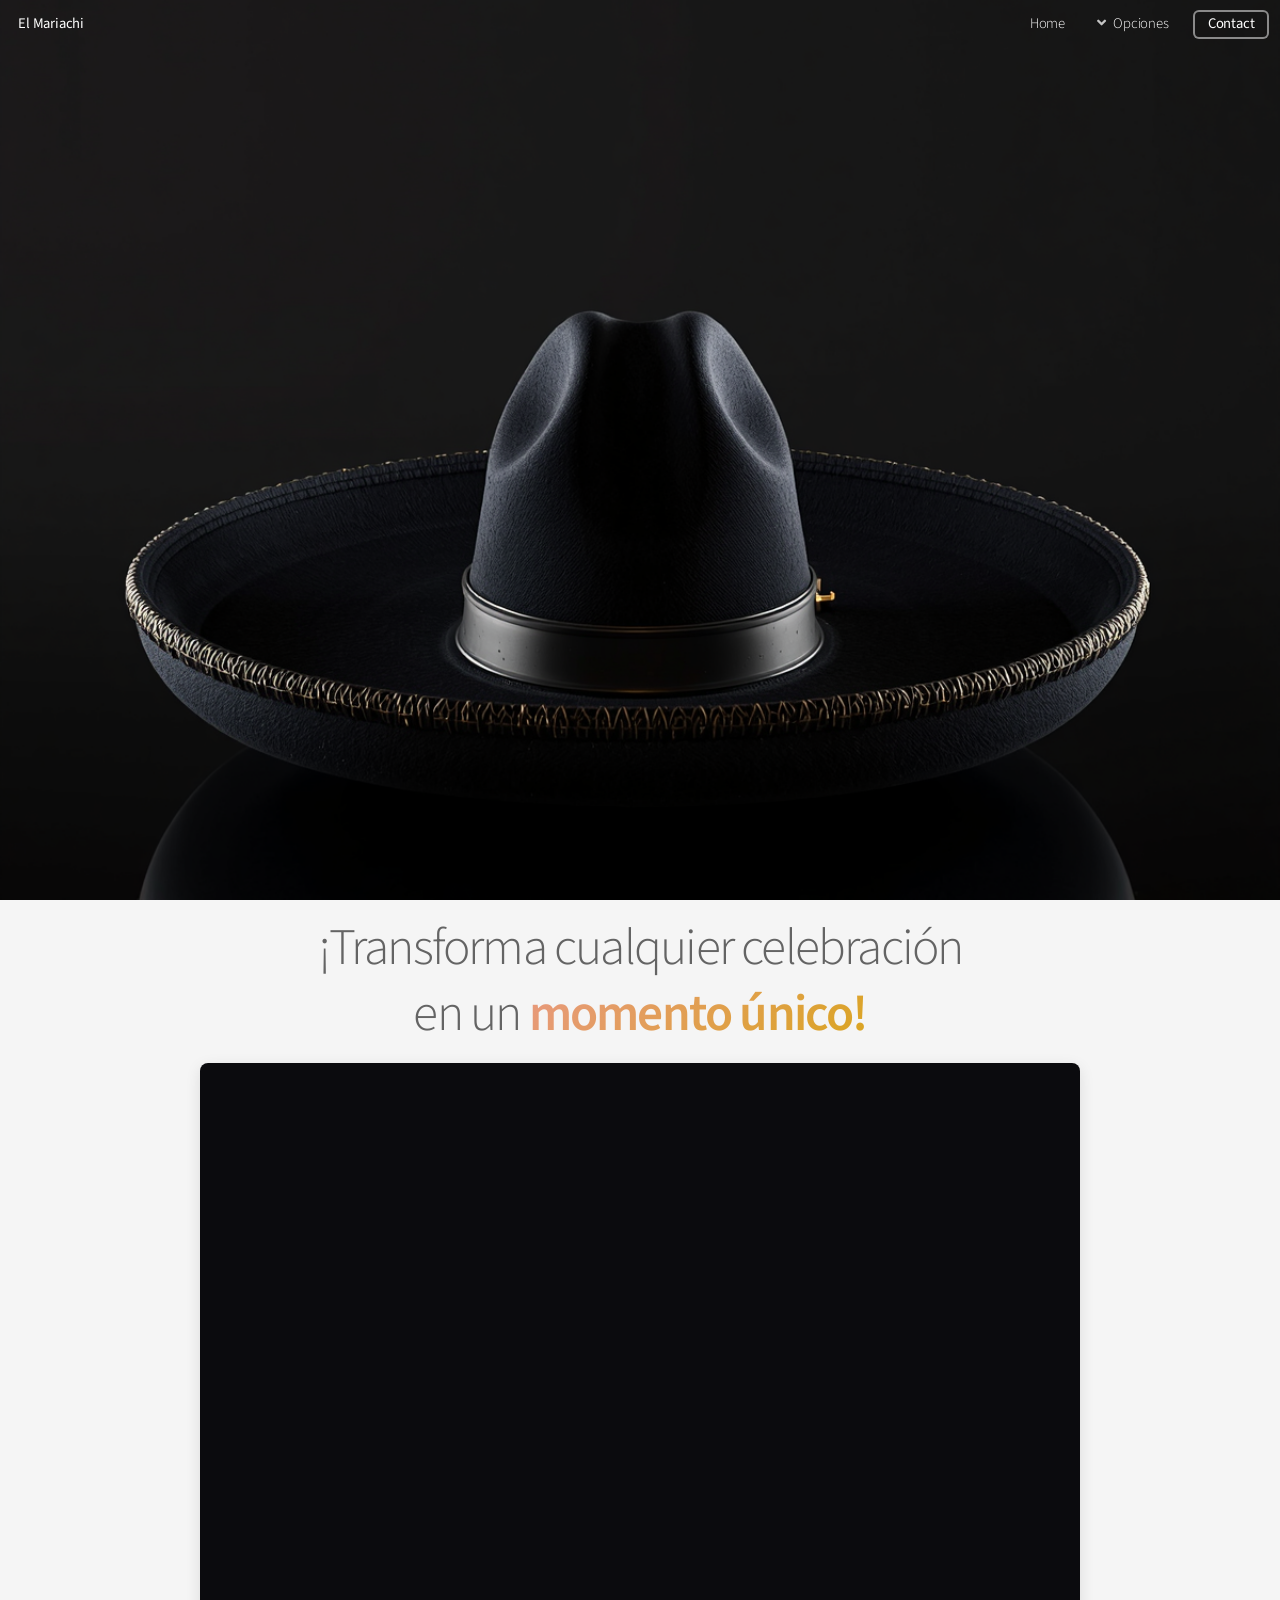
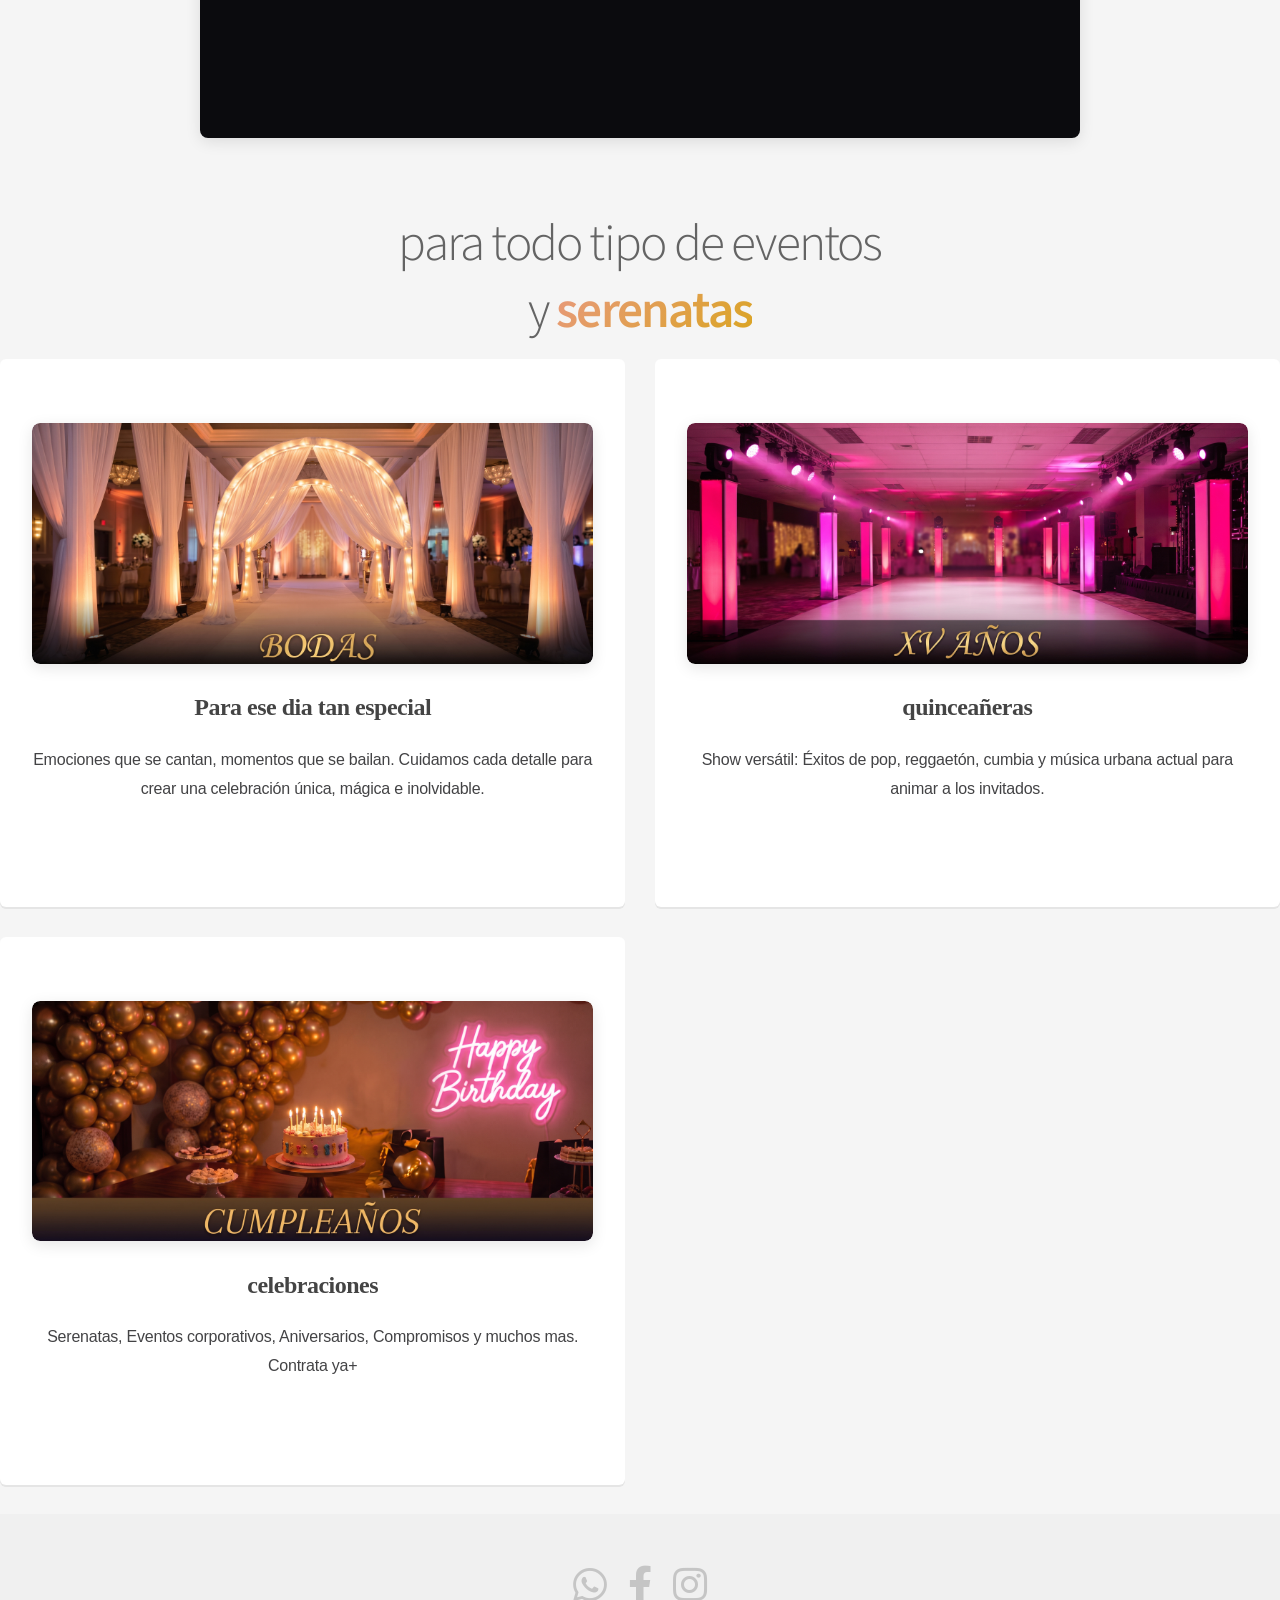
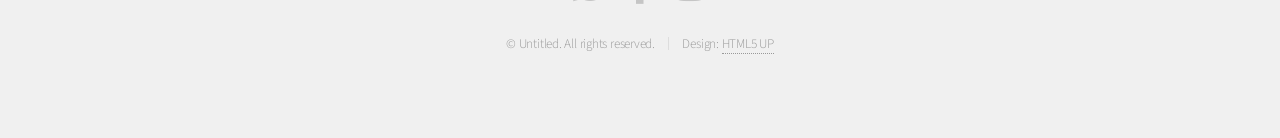
==== commit f1100033: "Actualizacion de estilos y contenido" ====
--- a/index.html
+++ b/index.html
@@ -11,13 +11,15 @@
 		<meta name="viewport" content="width=device-width, initial-scale=1, user-scalable=no" />
 		<link rel="stylesheet" href="assets/css/main.css" />
 		<link rel="stylesheet" href="assets/css/custom.css" />
+		
+			
 	</head>
 	<body class="landing is-preload">
 		<div id="page-wrapper">
 
 			<!-- Header -->
 				<header id="header" class="alt">
-					<h1><a href="index.html">Cantante solista</a> by HTML5 UP</h1>
+					<h1><a href="index.html">El Mariachi</a> </h1>
 					<nav id="nav">
 						<ul>
 							<li><a href="index.html">Home</a></li>
@@ -46,27 +48,33 @@
 
 			<!-- Banner -->
 				<section id="banner">
-    <!-- Tu video de fondo -->
-    <video id="hero-video" autoplay muted playsinline poster="images/primer-cuadro.jpg">
+    <!-- Video para celulares (< 650px) -->
+    <video class="hero-video hero-video-mobile" autoplay muted playsinline poster="images/primer-cuadro.jpg">
         <source src="images/hero_img.mp4" type="video/mp4">
+    </video>
+
+    <!-- Video para Desktop y Tablets (>= 650px) -->
+    <video class="hero-video hero-video-desktop" autoplay muted playsinline poster="images/primer-cuadro-desktop.jpg">
+        <source src="images/hero_imgDesktop.mp4" type="video/mp4">
     </video>
 
     <!-- NUEVO: Contenedor para animar todo el texto junto -->
     <div id="banner-text">
-        <h2>Cantante Solista</h2>
+        <h2>EL Mariachi</h2>
         
+
         <div class="banner-badge-container">
             <span class="badge-pill">
                 <i class="icon solid fa-star"></i> 100% VERSÁTIL <i class="icon solid fa-star"></i>
             </span>
             <p class="banner-highlight">
-                ¡Hago de tu evento <span class="gold-sparkle">algo inolvidable!</span>
+                Cantante <span class="gold-sparkle">SOLISTA</span>
             </p>
             <span class="banner-subtag">Pasión, Energía &amp; Elegancia</span>
         </div>
 
         <ul class="actions special">
-            <li><a href="#contacto" class="button">Contáctame</a></li>
+            <li><a href="contact.html" class="button">Contáctame</a></li>
         </ul>
     </div>
 </section>
@@ -83,18 +91,21 @@
           
         </header>
         
-        <!-- Contenedor con efecto de brillo interactivo -->
-       <div class="image featured image-interactive">
-    <!-- Reemplazamos <img> por <video> -->
-   <video autoplay loop muted playsinline preload="auto">
-    <source src="images/PrimerVideo.mp4" type="video/mp4" autoplay loop muted playsinline>
-    Tu navegador no soporta videos HTML5.
-</video>
+    <div class="image featured image-interactive">
+    <!-- Video para móviles -->
+    <video class="video-mobile" autoplay loop muted playsinline preload="auto">
+        <source src="images/PrimerVideo.mp4" type="video/mp4">
+    </video>
+
+    <!-- Video para pantallas grandes -->
+    <video class="video-desktop" autoplay loop muted playsinline preload="auto">
+        <source src="images/SegundoVideo.mp4" type="video/mp4">
+    </video>
 
     <div class="image-overlay-glow"></div>
 </div>
     </section>
-
+</section>
 				<!--	<section class="box special features">
 						<div class="features-row">
 							<section>
@@ -127,7 +138,7 @@
             <h2 class="title-dynamic">
                 para todo tipo de eventos 
                 <br />
-               y.
+               y
 			    <span class="highlight-text">serenatas</span>
             </h2>
           
@@ -163,7 +174,7 @@
 
 							<section class="box special">
 								<span class="image featured"><img src="images/xv1.jfif" alt="" /></span>
-								<h3>quinceñeras</h3>
+								<h3>quinceañeras</h3>
 								<p>Show versátil: Éxitos de pop, reggaetón, cumbia y música urbana actual para animar a los invitados.</p>
 								
 							</section>
@@ -195,19 +206,19 @@
 			
 
 			<!-- Footer -->
-				<footer id="footer">
-					<ul class="icons">
-						<li><a href="#" class="icon brands fa-twitter"><span class="label">Twitter</span></a></li>
-						<li><a href="#" class="icon brands fa-facebook-f"><span class="label">F
-						<li><a href="#" class="icon brands fa-instagram"><span class="label">Instagram</span></a></li>
-						<li><a href="#" class="icon brands fa-github"><span class="label">Github</span></a></li>
-						<li><a href="#" class="icon brands fa-dribbble"><span class="label">Dribbble</span></a></li>
-						<li><a href="#" class="icon brands fa-google-plus"><span class="label">Google+</span></a></li>
-					</ul>
-					<ul class="copyright">
-						<li>&copy; Untitled. All rights reserved.</li><li>Design: <a href="http://html5up.net">HTML5 UP</a></li>
-					</ul>
-				</footer>
+			<footer id="footer">
+    <ul class="icons">
+        <li><a href="https://wa.me/527761136819?text=Hola,%20me%20gustar%C3%ADa%20cotizar%20un%20evento" class="icon brands fa-whatsapp" target="_blank" rel="noopener noreferrer"><span class="label">WhatsApp</span></a></li>
+        <li><a href="https://www.facebook.com/share/19KdK6c9HL/?mibextid=wwXIfr" class="icon brands fa-facebook-f" target="_blank" rel="noopener noreferrer"><span class="label">Facebook</span></a></li>
+        <li><a href="https://www.instagram.com/cantante_vesrsatil_?stkn=bTEyeGQxeDZ4aWFj&utm_source=qr" class="icon brands fa-instagram" target="_blank" rel="noopener noreferrer"><span class="label">Instagram</span></a></li>
+    <!--    <li><a href="#" class="icon brands fa-github"><span class="label">Github</span></a></li>
+        <li><a href="#" class="icon brands fa-dribbble"><span class="label">Dribbble</span></a></li>
+        <li><a href="#" class="icon brands fa-google-plus"><span class="label">Google+</span></a></li>-->
+    </ul>
+    <ul class="copyright">
+        <li>&copy; Untitled. All rights reserved.</li><li>Design: <a href="http://html5up.net">HTML5 UP</a></li>
+    </ul>
+</footer>
 
 		</div>
 
@@ -223,34 +234,31 @@
 
 
 		<script>
-    document.addEventListener("DOMContentLoaded", function() {
-        var bgVideo = document.getElementById("hero-video");
-        var bannerText = document.getElementById("banner-text");
-
-        if (bgVideo && bannerText) {
-            
-            // Evento: Cuando el video llega a su fin
-            bgVideo.addEventListener("ended", function() {
-                // 1. Desvanece el video
-                bgVideo.style.opacity = "0";
+   document.addEventListener("DOMContentLoaded", function() {
+    var bgVideos = document.querySelectorAll("#banner .hero-video");
+    var bannerText = document.getElementById("banner-text");
+
+    if (bgVideos.length > 0 && bannerText) {
+        bgVideos.forEach(function(video) {
+            // Cuando termine el video visible
+            video.addEventListener("ended", function() {
+                video.style.opacity = "0";
                 setTimeout(function() {
-                    bgVideo.style.display = "none";
+                    video.style.display = "none";
                 }, 500);
-                
-                // 2. Aparece el texto con animación
                 bannerText.classList.add("show-text");
             });
 
-            // Seguro (Fallback): Si el navegador de un celular bloquea el video por ahorro de batería, 
-            // mostramos el texto de inmediato para que tu página no se quede vacía.
-            var playPromise = bgVideo.play();
+            // Respaldo si el navegador bloquea la reproducción automática
+            var playPromise = video.play();
             if (playPromise !== undefined) {
                 playPromise.catch(function(error) {
                     bannerText.classList.add("show-text");
                 });
             }
-        }
-    });
+        });
+    }
+});
 </script>
 	</body>
 </html>
--- a/assets/css/main.css
+++ b/assets/css/main.css
@@ -3358,6 +3358,7 @@
 			-ms-transition: opacity 0.2s ease-in-out;
 			transition: opacity 0.2s ease-in-out;
 			opacity: 0.35;
+			font-size: 1.5em;
 		}
 
 			#footer .icons a:hover {
--- a/assets/css/custom.css
+++ b/assets/css/custom.css
@@ -25,6 +25,8 @@
     
     header.major .title-dynamic {
         font-size: 2.25em;
+        margin-top: 1em;
+        margin-bottom: 1.5em;
     }
 }
 
@@ -195,9 +197,9 @@
 
 /* 1. Forzar al contenedor principal a subir por completo sin dejar aire */
 body.landing #main {
-    margin-top: -14em !important;
+    margin-top: 2em!important;
     padding-top: 0 !important;
-    padding-bottom: 0 !important;
+    padding-bottom: 2em!important;
 }
 
 /* 2. Quitar el fondo blanco, bordes y sombras de la tarjeta contenedora del video */
@@ -223,15 +225,15 @@
 
 /* 4. Asegurar que el video ocupe el ancho completo de su bloque sin franjas */
 body.landing .image-interactive video {
-    display: block !important;
+    display:block !important;
     width: 100% !important;
-    height: auto !important;
+    height: 75vh ;
     margin: 0 !important;
     padding: 0 !important;
 }
 
 /* 5. Ajuste estricto para resoluciones móviles y tablets */
-@media screen and (max-width: 980px) {
+@media screen and (min-width: 650px) {
     body.landing #main {
         margin-top: 0 !important;
         padding-top: 0 !important;
@@ -244,13 +246,14 @@
 	#banner.generic {
 		background-attachment: scroll, fixed;
 		background-color: #666;
-		background-image: url("/images/overlay.jpg"), url("../../images/galeria.png");
+		background-image: url("/images/overlay.jpg"), url("../../images/galeria.png") !important;
 		background-position: top left, center center;
 		background-repeat: repeat, no-repeat;
 		background-size: auto, cover;
 		color: #fff;
 		padding: 16em 0 24em 0;
 		text-align: center;
+        margin-bottom: 2em !important;
 	}
 
     #banner {
@@ -308,7 +311,6 @@
 
 
 
-
 /* Estado inicial: El texto es transparente y está ligeramente abajo */
 #banner-text {
     opacity: 0;
@@ -328,4 +330,152 @@
 
 .box .parrafo {
     font-size: 1.3em !important;
-}+}
+
+
+
+/* =========================================================
+   CONTROL DE TAMAÑO DEL BANNER EN PANTALLAS GRANDES (> 750px)
+   ========================================================= */
+@media screen and (min-width: 651px) {
+    body.landing #banner,
+    #banner {
+        /* 1. Controla la altura máxima para que no se estire sin límite */
+        max-height: 85vh; /* Ocupa como máximo el 85% del alto de la pantalla */
+        min-height: 400px;
+        
+        /* 2. Reducimos el relleno excesivo (antes tenías 36em abajo) */
+        padding-top: 8em !important;
+        padding-bottom: 10em !important;
+
+        /* 3. Ajuste de la imagen para que no haga zoom desmedido */
+        background-attachment: scroll, scroll !important; /* Desactiva el fixed que agranda la imagen */
+        background-size: auto, cover !important;
+        background-position: top left, center 20% !important; /* Ajusta el encuadre (sube o baja el foco) */
+    }
+
+    /* Ajustar el espaciado del botón para que no deforme la caja */
+    #banner .actions {
+        margin-bottom: 2em !important;
+    }
+}
+
+
+/* =========================================================
+   SINGLE UNIFIED BANNER CONTROLLER
+   ========================================================= */
+
+/* Base (Mobile-First) */
+body.landing #banner,
+#banner {
+    position: relative !important;
+    overflow: hidden !important;
+    background-color: #0b0b0e !important;
+    background-image: url("/images/overlay.jpg"), url("../../images/secc3.png") !important;
+    background-repeat: repeat, no-repeat !important;
+    background-attachment: scroll, scroll !important;
+    background-size: auto, cover !important;
+    background-position: center top !important;
+    
+    display: flex !important;
+    flex-direction: column !important;
+    justify-content: center !important;
+    align-items: center !important;
+    
+    padding: 3em 1.5em !important;
+    min-height: 695px !important;
+    max-height: 600px !important;
+    height: auto !important;
+}
+
+/* Video Frame Setup */
+/* Configuración compartida de ambos videos */
+#banner .hero-video {
+    position: absolute !important;
+    top: 0 !important;
+    left: 0 !important;
+    width: 100% !important;
+    height: 100% !important;
+    object-fit: cover !important;
+    object-position: center center !important;
+    z-index: 0 !important;
+    transition: opacity 0.5s ease;
+}
+
+/* 1. Por defecto (Móviles < 650px) */
+#banner .hero-video-desktop {
+    display: none !important;
+}
+#banner .hero-video-mobile {
+    display: block !important;
+}
+
+/* 2. Desktop y Tablets (>= 650px) */
+@media screen and (min-width: 650px) {
+    #banner .hero-video-desktop {
+        display: block !important;
+    }
+    #banner .hero-video-mobile {
+        display: none !important;
+    }
+}
+
+/* Desktop & Tablets (Width >= 650px) */
+@media screen and (min-width: 650px) {
+    body.landing #banner,
+    #banner {
+        height: 100vh !important;
+        max-height: 100vh !important;
+        min-height: 420px !important;
+        padding: 0 2em !important;
+        background-position: center 25% !important;
+    }
+
+    #banner h2 {
+        font-size: 3.2em !important;
+    }
+
+    #banner p.banner-highlight {
+        font-size: 1.6em !important;
+    }
+
+    #banner .actions {
+        margin: 1.5em 0 0 0 !important;
+    }
+} /* <--- AQUÍ FALTABA ESTA LLAVE DE CIERRE */
+
+
+/* =========================================================
+   CONTROL DE VIDEOS INTERACTIVOS (MÓVIL VS DESKTOP)
+   ========================================================= */
+
+/* Estilos comunes compartidos */
+body.landing .image-interactive video {
+    width: 100% !important;
+    height: 75vh;
+    margin: 0 !important;
+    padding: 0 !important;
+    object-fit: cover;
+}
+
+/* 1. Menores a 650px (Móvil) */
+body.landing .image-interactive video.video-desktop {
+    display: none !important;
+}
+
+body.landing .image-interactive video.video-mobile {
+    display: block !important;
+}
+
+/* 2. Pantallas de 650px o más (Desktop) */
+@media screen and (min-width: 650px) {
+    body.landing .image-interactive video.video-desktop {
+        display: block !important;
+    }
+
+    body.landing .image-interactive video.video-mobile {
+        display: none !important;
+    }
+}
+
+
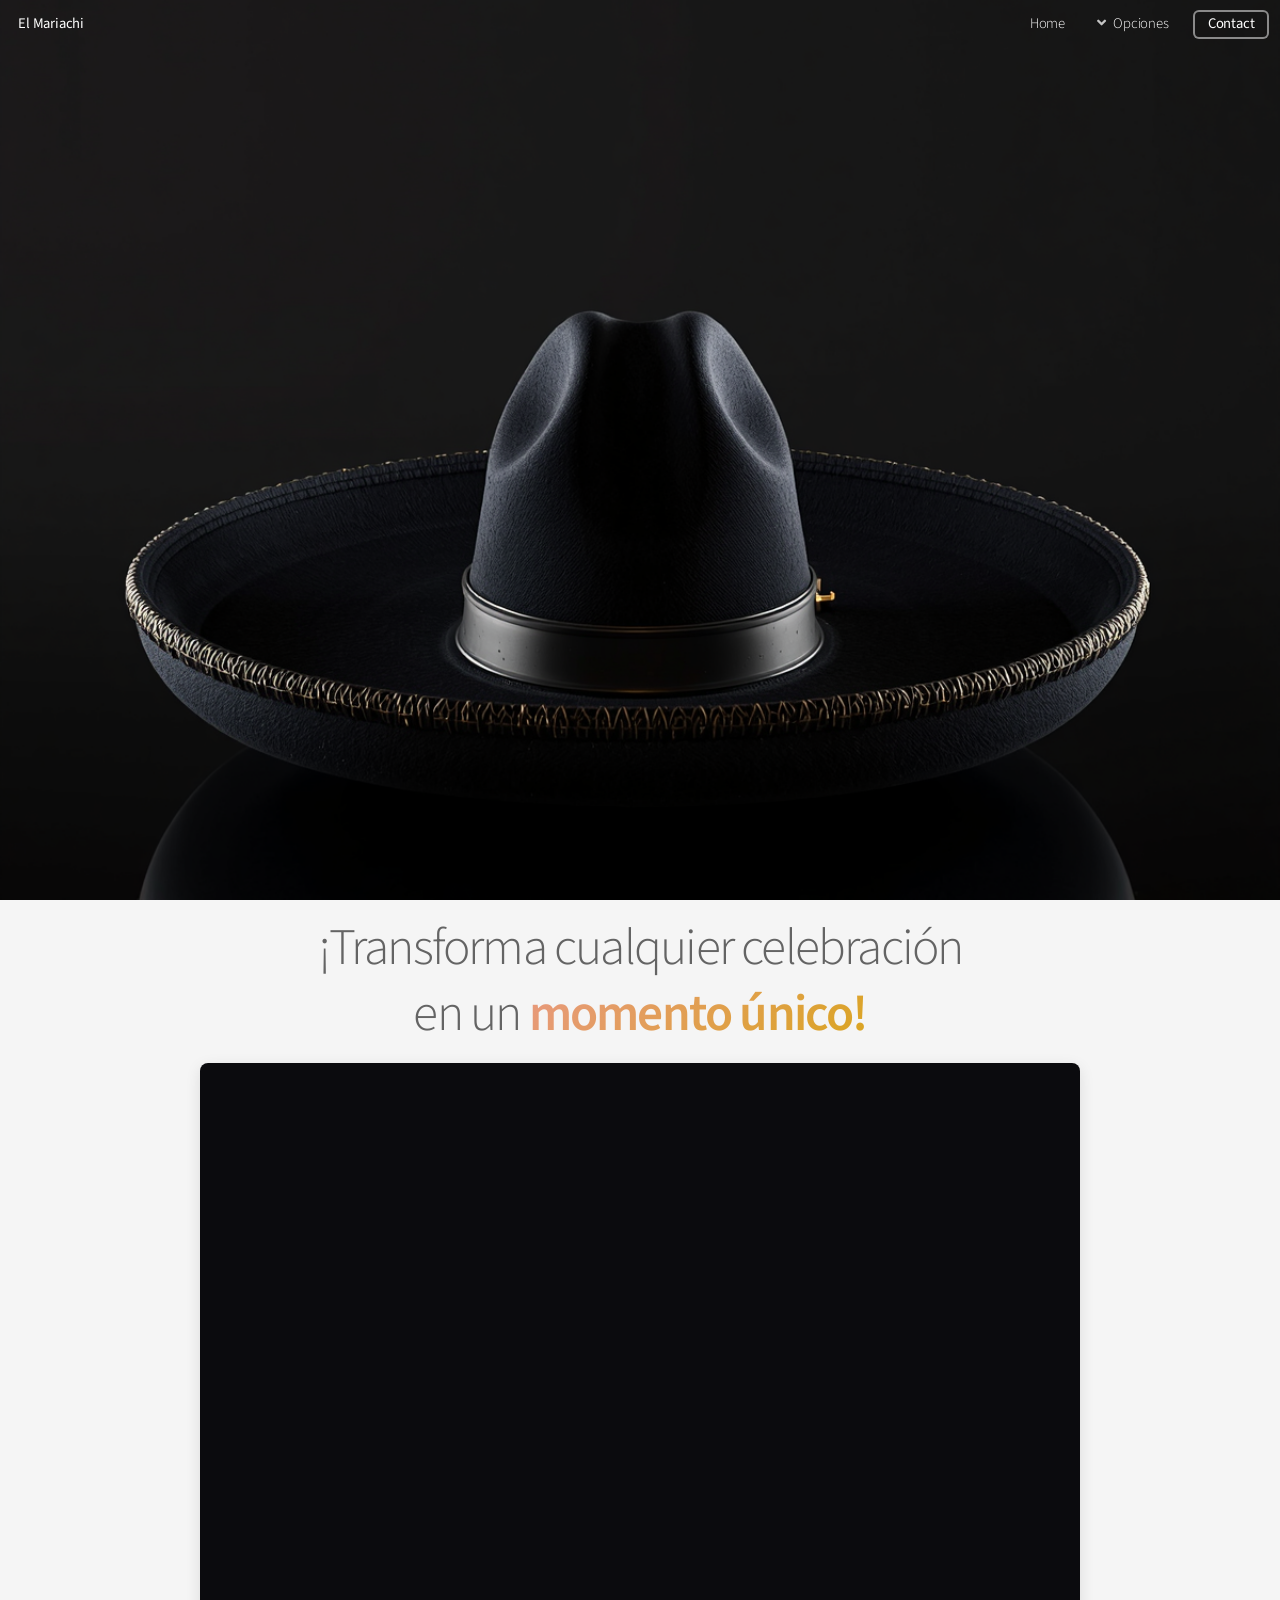
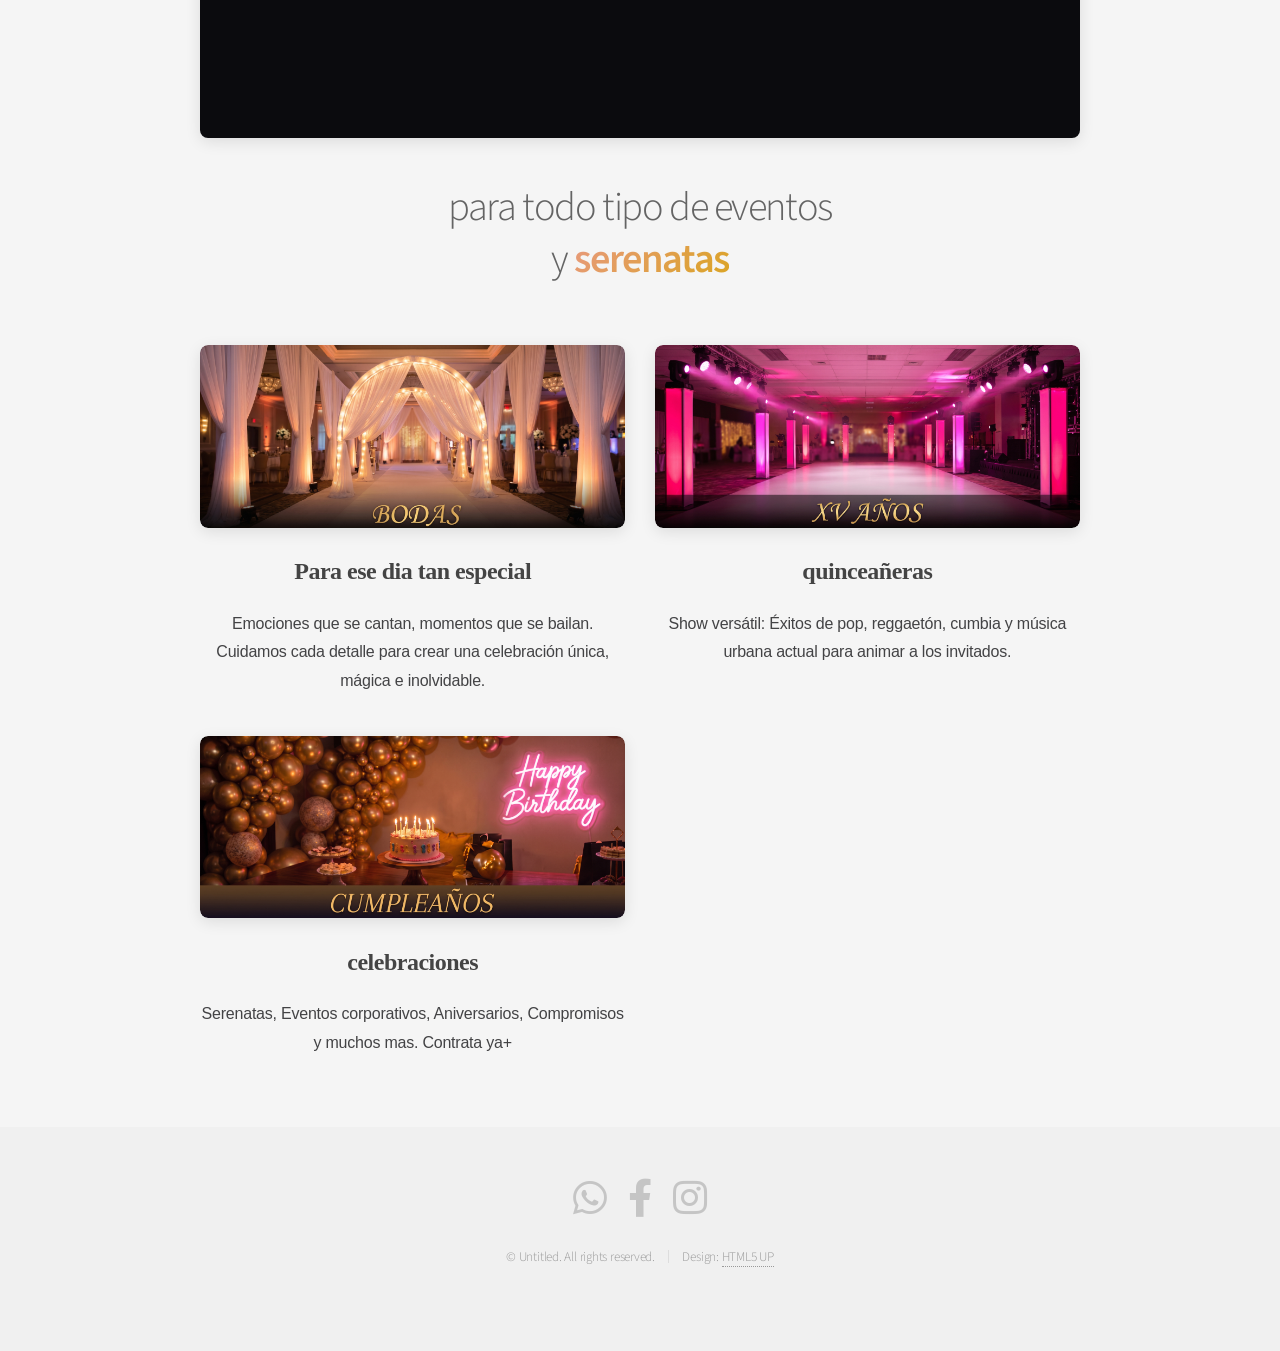
==== commit 38d3d70b: "Actualizacion footer" ====
--- a/index.html
+++ b/index.html
@@ -105,8 +105,7 @@
     <div class="image-overlay-glow"></div>
 </div>
     </section>
-</section>
-				<!--	<section class="box special features">
+	<!--	<section class="box special features">
 						<div class="features-row">
 							<section>
 								<span class="icon solid major fa-bolt accent2"></span>
@@ -220,8 +219,8 @@
     </ul>
 </footer>
 
-		</div>
-
+		
+</div>
 		<!-- Scripts -->
 			<script src="assets/js/jquery.min.js"></script>
 			<script src="assets/js/jquery.dropotron.min.js"></script>
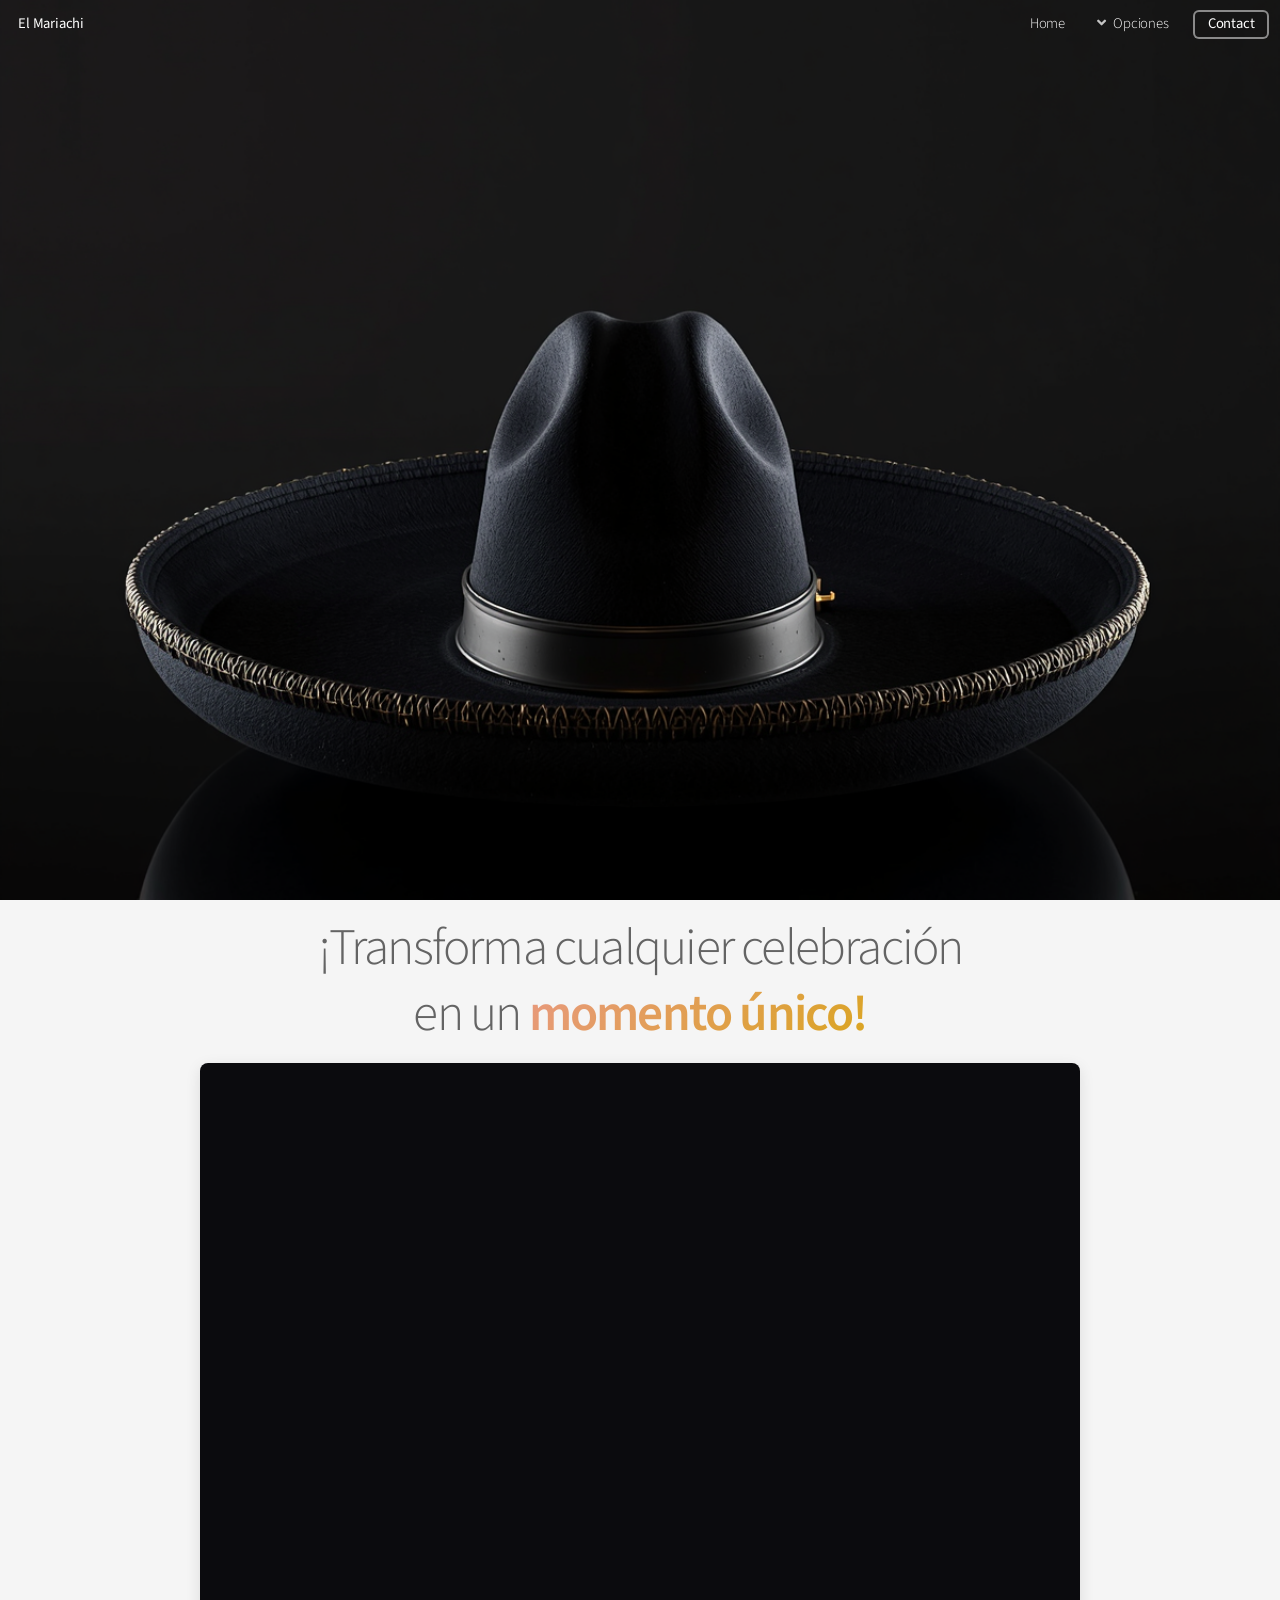
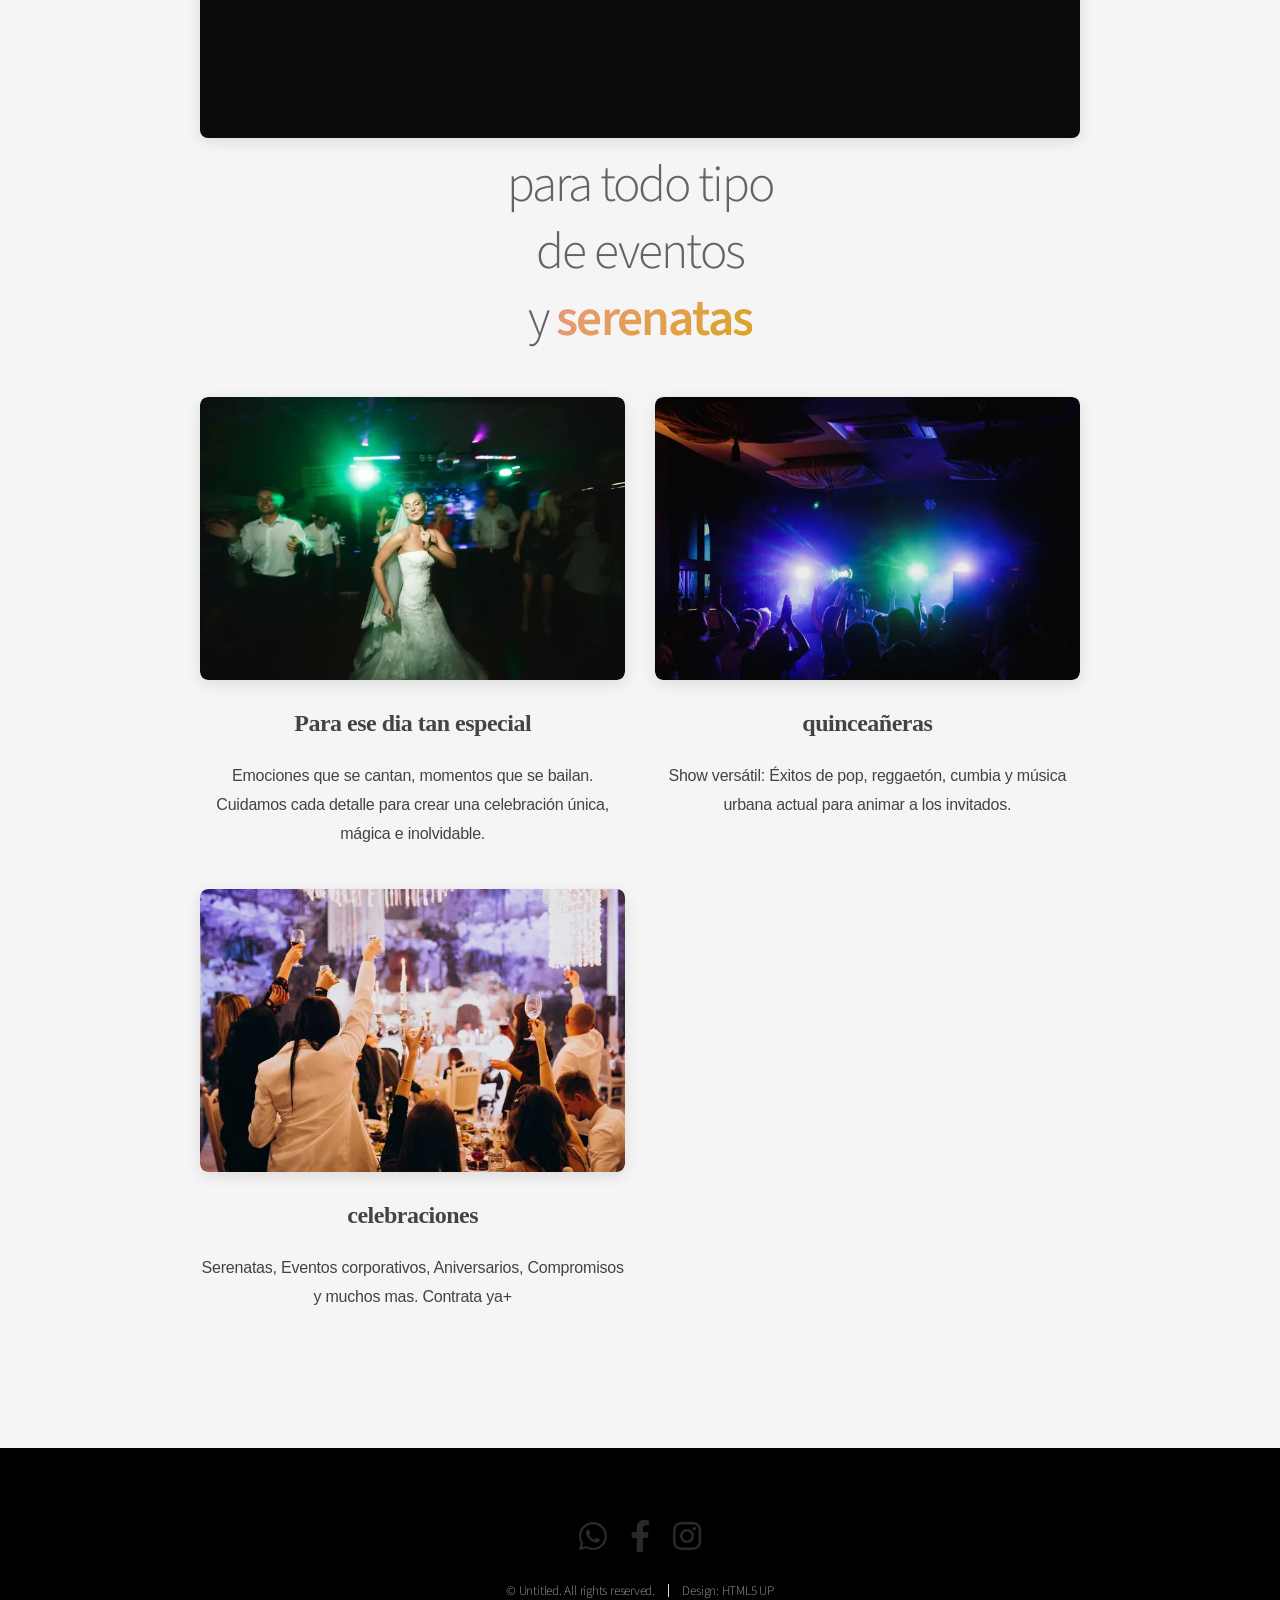
==== commit c305e0d2: "Actualizacion de estilos y contenido" ====
--- a/index.html
+++ b/index.html
@@ -104,38 +104,10 @@
 
     <div class="image-overlay-glow"></div>
 </div>
-    </section>
-	<!--	<section class="box special features">
-						<div class="features-row">
-							<section>
-								<span class="icon solid major fa-bolt accent2"></span>
-								<h3>Magna etiam</h3>
-								<p>Integer volutpat ante et accumsan commophasellus sed aliquam feugiat lorem aliquet ut enim rutrum phasellus iaculis accumsan dolore magna aliquam veroeros.</p>
-							</section>
-							<section>
-								<span class="icon solid major fa-chart-area accent3"></span>
-								<h3>Ipsum dolor</h3>
-								<p>Integer volutpat ante et accumsan commophasellus sed aliquam feugiat lorem aliquet ut enim rutrum phasellus iaculis accumsan dolore magna aliquam veroeros.</p>
-							</section>
-						</div>
-						<div class="features-row">
-							<section>
-								<span class="icon solid major fa-cloud accent4"></span>
-								<h3>Sed feugiat</h3>
-								<p>Integer volutpat ante et accumsan commophasellus sed aliquam feugiat lorem aliquet ut enim rutrum phasellus iaculis accumsan dolore magna aliquam veroeros.</p>
-							</section>
-							<section>
-								<span class="icon solid major fa-lock accent5"></span>
-								<h3>Enim phasellus</h3>
-								<p>Integer volutpat ante et accumsan commophasellus sed aliquam feugiat lorem aliquet ut enim rutrum phasellus iaculis accumsan dolore magna aliquam veroeros.</p>
-							</section>
-						</div>
-					</section>
--->
 
 <header class="major">
             <h2 class="title-dynamic">
-                para todo tipo de eventos 
+                para todo tipo   <br />de eventos 
                 <br />
                y
 			    <span class="highlight-text">serenatas</span>
@@ -143,6 +115,36 @@
           
         </header>
 
+    </section>
+	<!--	<section class="box special features">
+						<div class="features-row">
+							<section>
+								<span class="icon solid major fa-bolt accent2"></span>
+								<h3>Magna etiam</h3>
+								<p>Integer volutpat ante et accumsan commophasellus sed aliquam feugiat lorem aliquet ut enim rutrum phasellus iaculis accumsan dolore magna aliquam veroeros.</p>
+							</section>
+							<section>
+								<span class="icon solid major fa-chart-area accent3"></span>
+								<h3>Ipsum dolor</h3>
+								<p>Integer volutpat ante et accumsan commophasellus sed aliquam feugiat lorem aliquet ut enim rutrum phasellus iaculis accumsan dolore magna aliquam veroeros.</p>
+							</section>
+						</div>
+						<div class="features-row">
+							<section>
+								<span class="icon solid major fa-cloud accent4"></span>
+								<h3>Sed feugiat</h3>
+								<p>Integer volutpat ante et accumsan commophasellus sed aliquam feugiat lorem aliquet ut enim rutrum phasellus iaculis accumsan dolore magna aliquam veroeros.</p>
+							</section>
+							<section>
+								<span class="icon solid major fa-lock accent5"></span>
+								<h3>Enim phasellus</h3>
+								<p>Integer volutpat ante et accumsan commophasellus sed aliquam feugiat lorem aliquet ut enim rutrum phasellus iaculis accumsan dolore magna aliquam veroeros.</p>
+							</section>
+						</div>
+					</section>
+-->
+
+
 
 
 
@@ -160,7 +162,7 @@
 						<div class="col-6 col-12-narrower">
 
 							<section class="box special">
-								<span class="image featured"><img src="images/bodas2.jfif" alt="" /></span>
+								<span class="image featured"><img src="images/bodas2.jpg" alt="" /></span>
 								<h3>Para ese dia tan especial</h3>
 								<p>Emociones que se cantan, momentos que se bailan. Cuidamos cada detalle  para crear una celebración única, mágica e inolvidable.</p>
 								
@@ -172,7 +174,7 @@
 	<div class="col-6 col-12-narrower">
 
 							<section class="box special">
-								<span class="image featured"><img src="images/xv1.jfif" alt="" /></span>
+								<span class="image featured"><img src="images/fiestaXV.jpg" alt="" /></span>
 								<h3>quinceañeras</h3>
 								<p>Show versátil: Éxitos de pop, reggaetón, cumbia y música urbana actual para animar a los invitados.</p>
 								
@@ -190,7 +192,7 @@
 						<div class="col-6 col-12-narrower">
 
 							<section class="box special">
-								<span class="image featured"><img src="images/cumple2.jfif" alt="" /></span>
+								<span class="image featured"><img src="images/brindis.jpg" alt="" /></span>
 								<h3>celebraciones</h3>
 								<p>Serenatas, Eventos corporativos, Aniversarios, Compromisos y muchos mas. Contrata ya+</p>
 								
--- a/assets/css/main.css
+++ b/assets/css/main.css
@@ -3347,8 +3347,8 @@
 /* Footer */
 
 	#footer {
-		background: #f0f0f0;
-		padding: 4em 0 6em 0;
+		background: #000000;
+		padding: 4em 0 6em 0 !important;
 		text-align: center;
 	}
 
@@ -3359,6 +3359,7 @@
 			transition: opacity 0.2s ease-in-out;
 			opacity: 0.35;
 			font-size: 1.5em;
+			margin-top: 2em !important;
 		}
 
 			#footer .icons a:hover {
--- a/assets/css/custom.css
+++ b/assets/css/custom.css
@@ -479,3 +479,56 @@
 }
 
 
+/* =========================================================
+   FIX DEFINITIVO: DESPEJE Y ALTURA DE ICONOS DEL FOOTER
+   ========================================================= */
+
+/* 1. Dar margen y despeje a la última sección de eventos */
+body.landing #main {
+    padding-bottom: 3rem !important;
+    margin-bottom: 1.5rem !important;
+}
+
+/* 2. Asegurar que el contenedor del footer no corte nada y tenga espacio arriba */
+#footer {
+    position: relative !important;
+    clear: both !important;
+    overflow: visible !important;
+    margin-top: 3rem !important;
+    padding-top: 4.5rem !important;
+    padding-bottom: 5rem !important;
+}
+
+/* 3. Corregir el posicionamiento de los iconos para que no queden cortados */
+#footer .icons {
+    display: flex !important;
+    justify-content: center !important;
+    align-items: center !important;
+    margin: 0 auto 2rem auto !important;
+    padding: 0 !important;
+    overflow: visible !important;
+}
+
+#footer .icons li {
+    display: inline-flex !important;
+    align-items: center !important;
+    justify-content: center !important;
+    padding: 0 0.8em !important;
+    overflow: visible !important;
+}
+
+#footer .icons a {
+    display: inline-flex !important;
+    align-items: center !important;
+    justify-content: center !important;
+    margin-top: 0 !important; /* Anula el margin-top de main.css que corta la parte superior */
+    line-height: 1 !important;
+    height: auto !important;
+    overflow: visible !important;
+}
+
+#footer .icons a:before {
+    display: block !important;
+    line-height: 1 !important;
+    font-size: 2rem !important;
+}
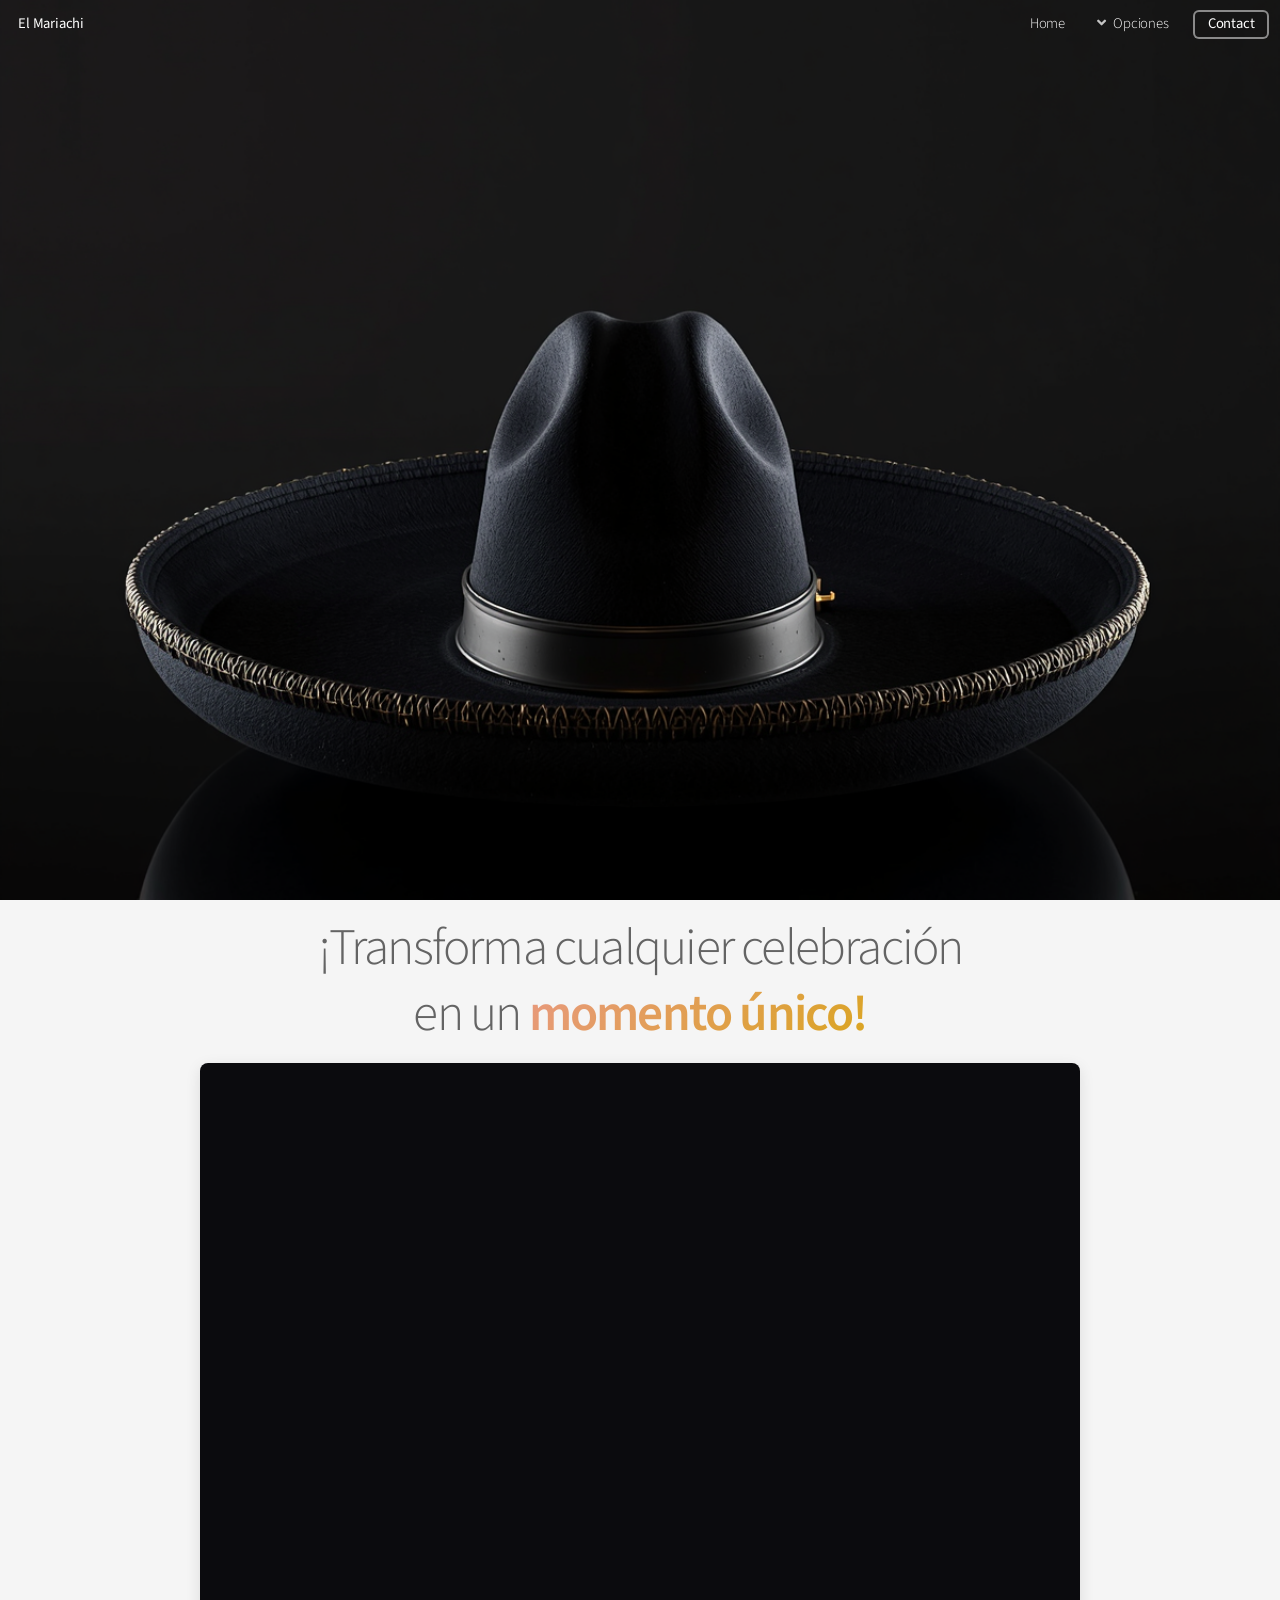
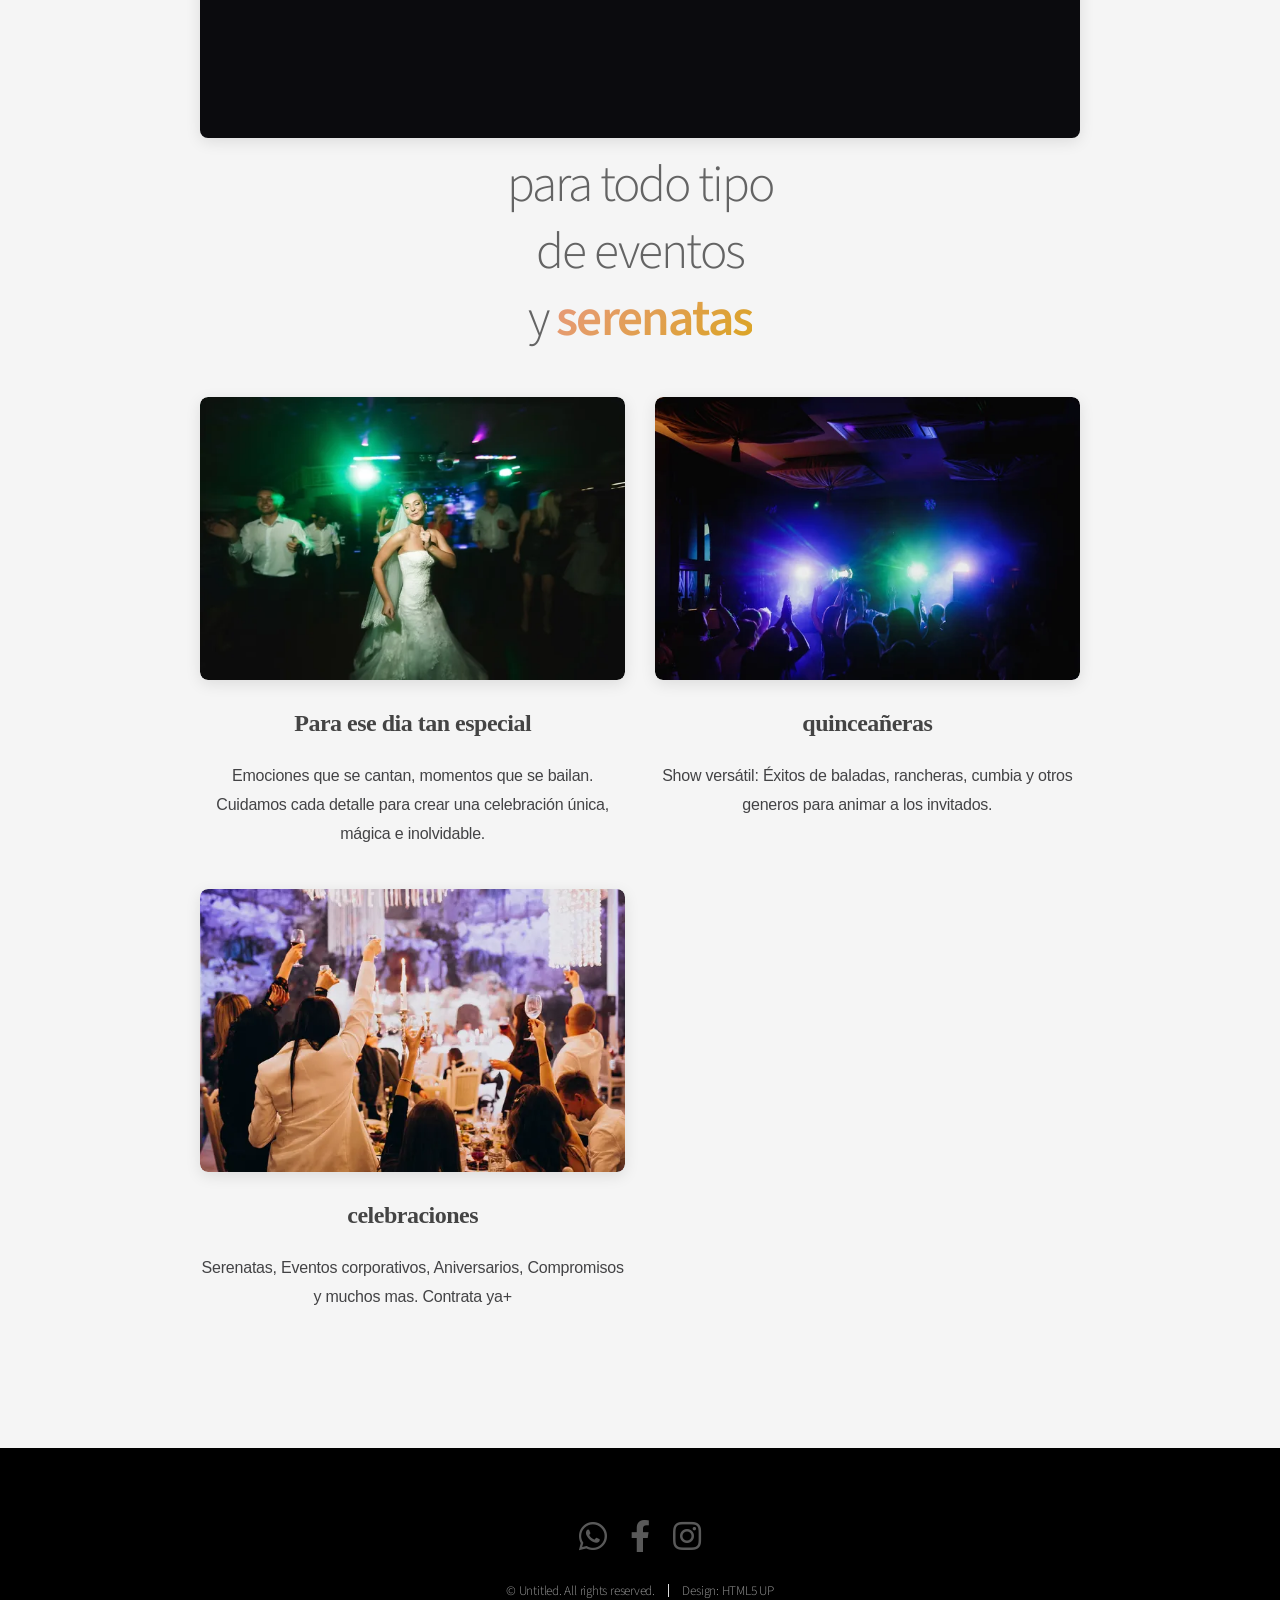
==== commit 6356c2b1: "Fix footer icons overlap and link custom css across pages" ====
--- a/index.html
+++ b/index.html
@@ -6,7 +6,24 @@
 -->
 <html>
 	<head>
-		<title>Alpha by HTML5 UP</title>
+		<!-- Meta Pixel Code -->
+<script>
+!function(f,b,e,v,n,t,s)
+{if(f.fbq)return;n=f.fbq=function(){n.callMethod?
+n.callMethod.apply(n,arguments):n.queue.push(arguments)};
+if(!f._fbq)f._fbq=n;n.push=n;n.loaded=!0;n.version='2.0';
+n.queue=[];t=b.createElement(e);t.async=!0;
+t.src=v;s=b.getElementsByTagName(e)[0];
+s.parentNode.insertBefore(t,s)}(window, document,'script',
+'https://connect.facebook.net/en_US/fbevents.js');
+fbq('init', '1965794341472914');
+fbq('track', 'PageView');
+</script>
+<noscript><img height="1" width="1" style="display:none"
+src="https://www.facebook.com/tr?id=1965794341472914&ev=PageView&noscript=1"
+/></noscript>
+<!-- End Meta Pixel Code -->
+		<title>El Mariachi</title>
 		<meta charset="utf-8" />
 		<meta name="viewport" content="width=device-width, initial-scale=1, user-scalable=no" />
 		<link rel="stylesheet" href="assets/css/main.css" />
@@ -176,14 +193,15 @@
 							<section class="box special">
 								<span class="image featured"><img src="images/fiestaXV.jpg" alt="" /></span>
 								<h3>quinceañeras</h3>
-								<p>Show versátil: Éxitos de pop, reggaetón, cumbia y música urbana actual para animar a los invitados.</p>
-								
-							</section>
-
-						</div>
-
-
-
+								<p>Show versátil: Éxitos de baladas, rancheras, cumbia y otros generos para animar a los invitados.</p>
+								
+							</section>
+
+						</div>
+
+
+
+						
 
 
 
--- a/assets/css/main.css
+++ b/assets/css/main.css
@@ -2533,7 +2533,7 @@
 				}
 
 				ul.icons li .icon {
-					color: inherit;
+					color: white;
 				}
 
 					ul.icons li .icon:before {
--- a/assets/css/custom.css
+++ b/assets/css/custom.css
@@ -53,6 +53,7 @@
 /* 4. Texto dorado animado "...algo inolvidable!" (Original era 1.35em) */
 #banner .banner-highlight .gold-sparkle {
     font-size: 1.6em !important; 
+    font-family: 'Franklin Gothic Medium', 'Arial Narrow', Arial, sans-serif !important;
 }
 
 /* 5. Subtítulo "Pasión, Energía & Elegancia" (Original era 0.95em) */
